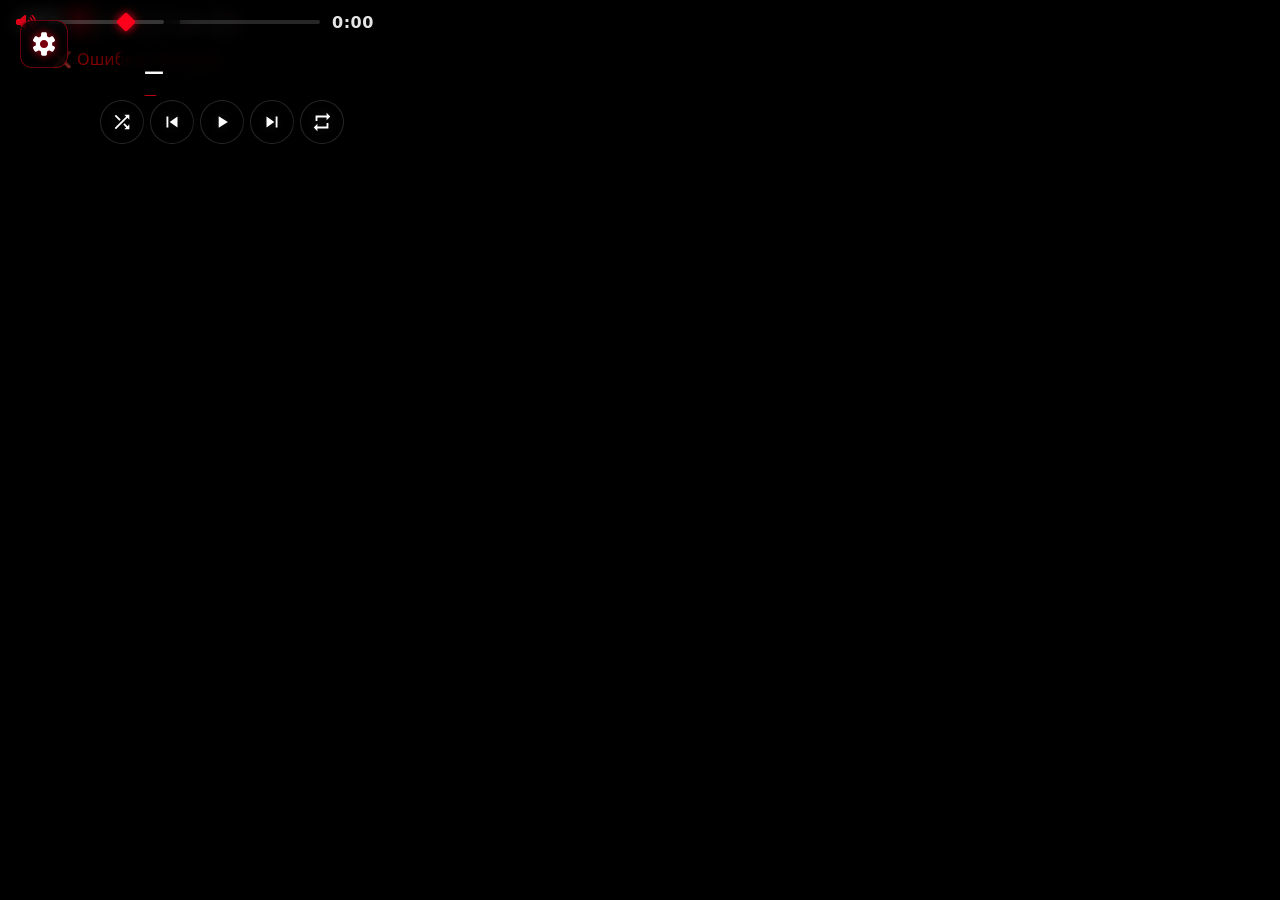
==== templates/index.html @ 13ed177b "two start commit" ====
<!doctype html>
<html lang="ru">
<head>
    <meta charset="UTF-8" />
    <meta name="viewport" content="width=device-width, initial-scale=1.0, user-scalable=no" />
    <title>None</title>
    <link rel="stylesheet" href="https://cdnjs.cloudflare.com/ajax/libs/font-awesome/6.4.0/css/all.min.css" />
    <style>
        * {
            margin: 0;
            padding: 0;
            box-sizing: border-box;
            user-select: none;
        }
        :root {
            --neon-red: #ff001c;
            --neon-glow: rgba(255, 0, 28, 0.8);
            --neon-dim: rgba(255, 0, 28, 0.2);
            --neon-border: rgba(255, 0, 28, 0.4);
            --neon-border-light: rgba(255, 0, 28, 0.3);
            --visualizer-opacity: 0.3;
            --text-main: #ffffff;
            --text-muted: #c0b0b5;
            --bg-dark: #0b0b0b;
        }
        body {
            background: #000000;
            min-height: 100vh;
            width: 100%;
            overflow: hidden;
            font-family: "Segoe UI", "Inter", system-ui, sans-serif;
        }
        .widget-wrapper {
            position: fixed;
            z-index: 9998;
            cursor: default;
            display: flex;
            align-items: center;
            justify-content: center;
            will-change: transform, left, top;
            transition: none;
        }
        .widget-wrapper .edit-frame {
            display: none;
            position: absolute;
            top: -10px;
            left: -10px;
            width: calc(100% + 20px);
            height: calc(100% + 20px);
            border: 2px solid rgba(255, 255, 255, 0.5);
            border-radius: 16px;
            pointer-events: none;
            z-index: 50;
        }
        .widget-wrapper .edit-frame .edit-controls {
            position: absolute;
            bottom: -22px;
            left: 50%;
            transform: translateX(-50%);
            display: flex;
            gap: 6px;
            background: rgba(0, 0, 0, 0.9);
            padding: 4px 8px;
            border-radius: 8px;
            border: 1px solid rgba(255, 255, 255, 0.2);
            pointer-events: all;
            white-space: nowrap;
            z-index: 100;
        }
        .widget-wrapper .edit-frame .edit-controls img {
            width: 16px;
            height: 16px;
            filter: brightness(0) invert(1) opacity(0.7);
            cursor: pointer;
            transition: 0.2s;
            display: block;
            pointer-events: all;
            flex-shrink: 0;
        }
        .widget-wrapper .edit-frame .edit-controls img:hover {
            filter: brightness(0) invert(1) opacity(1);
            transform: scale(1.1);
        }
        .widget-wrapper.edit-mode .edit-frame {
            display: block !important;
        }
        .widget-wrapper.edit-mode {
            pointer-events: all !important;
        }

        #settings-top-btn {
            top: 20px;
            right: 20px;
            width: 48px;
            height: 48px;
            z-index: 9999;
            background: rgba(0, 0, 0, 0.7);
            backdrop-filter: blur(8px);
            border: 1px solid var(--neon-border);
            border-radius: 12px;
            cursor: pointer;
            padding: 0;
            overflow: visible;
            display: flex;
            align-items: center;
            justify-content: center;
            box-shadow: 0 0 20px rgba(0, 0, 0, 0.6);
            transition: box-shadow 0.3s ease, border-color 0.3s ease, background 0.3s ease;
        }
        #settings-top-btn:hover {
            border-color: var(--neon-red);
            box-shadow: 0 0 20px var(--neon-glow);
            background: rgba(20, 0, 0, 0.8);
        }
        #settings-top-btn .btn-icon {
            width: 28px;
            height: 28px;
            filter: brightness(0) invert(1) drop-shadow(0 0 4px var(--neon-glow));
            transition: 0.3s;
            display: block;
            pointer-events: none;
            flex-shrink: 0;
        }
        #settings-top-btn:hover .btn-icon {
            filter: brightness(0) invert(1) drop-shadow(0 0 8px var(--neon-red));
        }

        #player-widget {
            top: 100px;
            left: 20px;
            width: auto;
            height: auto;
            padding: 0;
            gap: 6px;
            background: transparent;
            border: none;
            box-shadow: none;
            backdrop-filter: none;
            display: flex;
            align-items: center;
            justify-content: center;
            transition: none;
            flex-wrap: wrap;
            pointer-events: all;
        }
        #player-widget .player-btn {
            width: 44px;
            height: 44px;
            border-radius: 50%;
            border: 1px solid rgba(255, 255, 255, 0.15);
            background: rgba(0, 0, 0, 0.6);
            backdrop-filter: blur(8px);
            color: white;
            font-size: 18px;
            cursor: pointer;
            display: flex;
            align-items: center;
            justify-content: center;
            transition: 0.2s;
            flex-shrink: 0;
            box-shadow: 0 0 20px rgba(0, 0, 0, 0.8);
        }
        #player-widget .player-btn:hover {
            background: var(--neon-dim);
            border-color: var(--neon-red);
            box-shadow: 0 0 24px var(--neon-glow), 0 0 20px rgba(0, 0, 0, 0.8);
            transform: scale(1.08);
        }
        #player-widget .player-btn:active {
            transform: scale(0.92);
        }
        #player-widget .player-btn svg {
            width: 22px;
            height: 22px;
            fill: currentColor;
            filter: drop-shadow(0 0 4px rgba(255, 255, 255, 0.1));
        }
        #player-widget .player-btn.play-btn svg {
            width: 20px;
            height: 20px;
        }
        #info-widget {
            top: 40px;
            left: 100px;
            background: rgba(0, 0, 0, 0.65);
            backdrop-filter: blur(12px);
            border: none;
            border-radius: 16px;
            padding: 12px 24px;
            min-width: 180px;
            color: white;
            box-shadow: 0 0 30px rgba(0, 0, 0, 0.7);
            display: flex;
            flex-direction: column;
            align-items: flex-start;
            gap: 4px;
            z-index: 9997;
            pointer-events: none;
        }
        #info-widget .track-title {
            font-weight: 700;
            letter-spacing: 0.5px;
            text-shadow: 0 0 8px rgba(0, 0, 0, 0.8);
            white-space: nowrap;
            font-size: 20px;
        }
        #info-widget .artist-name {
            color: var(--neon-red);
            font-weight: 500;
            letter-spacing: 0.5px;
            text-transform: uppercase;
            opacity: 0.9;
            font-size: 13px;
        }
        #progress-widget {
            bottom: 60px;
            left: 50%;
            transform: translateX(-50%);
            background: rgba(0, 0, 0, 0.6);
            backdrop-filter: blur(10px);
            border: none;
            border-radius: 40px;
            padding: 8px 18px;
            display: flex;
            align-items: center;
            gap: 12px;
            z-index: 9997;
            min-width: 260px;
            box-shadow: 0 0 30px rgba(0, 0, 0, 0.7);
            pointer-events: all;
            height: 44px;
        }
        #progress-widget .time-label {
            color: rgba(255, 255, 255, 0.9);
            font-weight: 600;
            letter-spacing: 0.5px;
            min-width: 50px;
            font-variant-numeric: tabular-nums;
            font-size: 16px;
            flex-shrink: 0;
        }
        #progress-widget .progress-track {
            flex: 1;
            height: 4px;
            background: rgba(255, 255, 255, 0.15);
            border-radius: 4px;
            cursor: pointer;
            position: relative;
            min-width: 80px;
        }
        #progress-widget .progress-fill {
            height: 100%;
            background: var(--neon-red);
            box-shadow: 0 0 8px var(--neon-red);
            border-radius: 4px;
            width: 0%;
            position: relative;
        }
        #progress-widget .progress-pointer {
            position: absolute;
            right: -5px;
            top: -5px;
            width: 12px;
            height: 12px;
            background: var(--neon-red);
            transform: rotate(45deg);
            border-radius: 2px;
            box-shadow: 0 0 12px var(--neon-red);
        }
        #volume-widget {
            bottom: 60px;
            right: 30px;
            background: rgba(0, 0, 0, 0.6);
            backdrop-filter: blur(10px);
            border: none;
            border-radius: 40px;
            padding: 8px 16px;
            display: flex;
            align-items: center;
            gap: 12px;
            z-index: 9997;
            box-shadow: 0 0 30px rgba(0, 0, 0, 0.7);
            pointer-events: all;
            height: 44px;
        }
        #volume-widget .vol-icon {
            color: var(--neon-red);
            font-size: 16px;
            width: 20px;
            text-align: center;
            cursor: pointer;
            flex-shrink: 0;
        }
        #volume-widget .vol-slider {
            flex: 1;
            min-width: 60px;
            height: 4px;
            -webkit-appearance: none;
            appearance: none;
            background: rgba(255, 255, 255, 0.2);
            border-radius: 4px;
            cursor: pointer;
        }
        #volume-widget .vol-slider::-webkit-slider-thumb {
            -webkit-appearance: none;
            width: 14px;
            height: 14px;
            background: var(--neon-red);
            transform: rotate(45deg);
            border-radius: 2px;
            box-shadow: 0 0 10px var(--neon-red);
            cursor: pointer;
        }
        #volume-widget .vol-slider::-moz-range-thumb {
            width: 14px;
            height: 14px;
            background: var(--neon-red);
            transform: rotate(45deg);
            border-radius: 2px;
            box-shadow: 0 0 10px var(--neon-red);
            cursor: pointer;
            border: none;
        }
        #playlist-widget {
            top: 120px;
            right: 30px;
            background: rgba(0, 0, 0, 0.75);
            backdrop-filter: blur(16px);
            border: none;
            border-radius: 20px;
            padding: 14px 16px 16px 16px;
            z-index: 9995;
            box-shadow: 0 0 40px rgba(0, 0, 0, 0.8);
            pointer-events: all;
            display: flex;
            flex-direction: column;
            gap: 8px;
            overflow: hidden;
            transition: opacity 0.3s ease, transform 0.3s ease;
            width: 280px;
            height: 340px;
        }
        #playlist-widget.hidden {
            opacity: 0;
            transform: scale(0.95);
            pointer-events: none !important;
        }
        #playlist-widget.edit-mode {
            overflow: visible !important;
        }
        #playlist-widget .pl-header {
            display: flex;
            justify-content: space-between;
            align-items: center;
            color: rgba(255, 255, 255, 0.5);
            letter-spacing: 1.5px;
            font-weight: 600;
            text-transform: uppercase;
            flex-shrink: 0;
            font-size: 9px;
        }
        #playlist-widget .pl-search {
            background: rgba(255, 255, 255, 0.07);
            border: 1px solid var(--neon-border-light);
            border-radius: 30px;
            padding: 3px 10px;
            display: flex;
            align-items: center;
            gap: 6px;
        }
        #playlist-widget .pl-search input {
            background: transparent;
            border: none;
            color: white;
            outline: none;
            font-size: 11px;
            width: 80px;
        }
        #playlist-widget .pl-search input::placeholder {
            color: rgba(255, 255, 255, 0.3);
        }
        #playlist-widget .pl-search i {
            color: var(--neon-red);
            font-size: 11px;
        }
        #playlist-widget .pl-list {
            overflow-y: auto;
            flex: 1;
            display: flex;
            flex-direction: column;
            gap: 2px;
            padding-right: 4px;
        }
        #playlist-widget .pl-list::-webkit-scrollbar {
            width: 2px;
        }
        #playlist-widget .pl-list::-webkit-scrollbar-track {
            background: rgba(255, 255, 255, 0.05);
            border-radius: 4px;
        }
        #playlist-widget .pl-list::-webkit-scrollbar-thumb {
            background: var(--neon-red);
            border-radius: 4px;
            box-shadow: 0 0 6px var(--neon-glow);
        }
        #playlist-widget .pl-list {
            scrollbar-width: thin;
            scrollbar-color: var(--neon-red) rgba(255, 255, 255, 0.05);
        }
        .pl-item {
            display: grid;
            grid-template-columns: 24px 1fr 28px;
            align-items: center;
            padding: 4px 6px;
            border-radius: 6px;
            cursor: pointer;
            transition: 0.1s;
            background: rgba(0, 0, 0, 0.3);
            color: #ddd;
            font-size: 12px;
        }
        .pl-item:hover {
            background: var(--neon-dim);
        }
        .pl-item.active-song {
            background: rgba(0, 0, 0, 0.7);
            border: 1px solid var(--neon-red);
            box-shadow: 0 0 6px var(--neon-glow);
        }
        .pl-item .pl-num {
            color: rgba(255, 255, 255, 0.3);
            font-size: 10px;
        }
        .pl-item .pl-name {
            white-space: nowrap;
            overflow: hidden;
            text-overflow: ellipsis;
            font-weight: 400;
        }
        .pl-item .pl-dl {
            color: rgba(255, 255, 255, 0.3);
            cursor: pointer;
            transition: 0.2s;
            text-align: center;
            background: none;
            border: none;
            width: 24px;
            height: 24px;
            border-radius: 4px;
            display: flex;
            align-items: center;
            justify-content: center;
            font-size: 12px;
        }
        .pl-item .pl-dl:hover {
            color: var(--neon-red);
            background: var(--neon-dim);
            text-shadow: 0 0 6px var(--neon-glow);
        }
        #settings-panel {
            position: fixed;
            top: 20px;
            right: 20px;
            bottom: 20px;
            width: 400px;
            max-width: calc(100vw - 40px);
            background: rgba(0, 0, 0, 0.92);
            backdrop-filter: blur(20px);
            border: 1px solid var(--neon-border);
            border-radius: 24px;
            z-index: 10000;
            transform: scale(0.95) translateY(10px);
            opacity: 0;
            pointer-events: none;
            transition: all 0.35s cubic-bezier(0.22, 1, 0.36, 1);
            padding: 30px 24px;
            overflow-y: auto;
            box-shadow: 0 20px 60px rgba(0, 0, 0, 0.9);
            display: flex;
            flex-direction: column;
            gap: 20px;
        }
        #settings-panel.open {
            transform: scale(1) translateY(0);
            opacity: 1;
            pointer-events: all;
        }
        #settings-panel::-webkit-scrollbar {
            width: 4px;
        }
        #settings-panel::-webkit-scrollbar-track {
            background: transparent;
        }
        #settings-panel::-webkit-scrollbar-thumb {
            background: var(--neon-red);
            border-radius: 4px;
        }
        .settings-header {
            display: flex;
            align-items: center;
            justify-content: space-between;
            padding-bottom: 16px;
            border-bottom: 1px solid var(--neon-border-light);
            flex-shrink: 0;
        }
        .settings-header h2 {
            color: white;
            font-size: 20px;
            font-weight: 700;
            letter-spacing: 1px;
        }
        .settings-close-btn {
            width: 36px;
            height: 36px;
            background: var(--neon-dim);
            border: 1px solid var(--neon-border);
            border-radius: 50%;
            cursor: pointer;
            color: white;
            font-size: 18px;
            display: flex;
            align-items: center;
            justify-content: center;
            transition: 0.3s;
            flex-shrink: 0;
            font-family: Arial, sans-serif;
            font-weight: 300;
            line-height: 1;
        }
        .settings-close-btn:hover {
            background: var(--neon-red);
            transform: rotate(90deg);
        }
        .settings-content {
            flex: 1;
            display: flex;
            flex-direction: column;
            gap: 16px;
        }
        .settings-main {
            display: flex;
            flex-direction: column;
            gap: 8px;
        }
        .setting-item {
            display: flex;
            align-items: center;
            justify-content: space-between;
            padding: 12px 16px;
            background: rgba(255, 255, 255, 0.04);
            border-radius: 10px;
            border: 1px solid rgba(255, 255, 255, 0.06);
            transition: 0.3s;
        }
        .setting-item:hover {
            border-color: var(--neon-border-light);
            background: rgba(255, 255, 255, 0.06);
        }
        .setting-item .label {
            color: rgba(255, 255, 255, 0.7);
            font-size: 14px;
            font-weight: 500;
        }
        .setting-item .setting-input {
            background: rgba(255, 255, 255, 0.08);
            border: 1px solid var(--neon-border-light);
            border-radius: 8px;
            padding: 6px 12px;
            color: white;
            font-size: 14px;
            outline: none;
            width: 160px;
            transition: 0.3s;
        }
        .setting-item .setting-input:focus {
            border-color: var(--neon-red);
            box-shadow: 0 0 12px var(--neon-glow);
            background: rgba(255, 255, 255, 0.12);
        }
        .setting-item .setting-input::placeholder {
            color: rgba(255, 255, 255, 0.3);
        }
        .toggle-switch {
            position: relative;
            width: 44px;
            height: 24px;
            flex-shrink: 0;
            cursor: pointer;
        }
        .toggle-switch input {
            opacity: 0;
            width: 0;
            height: 0;
        }
        .toggle-slider {
            position: absolute;
            top: 0;
            left: 0;
            right: 0;
            bottom: 0;
            background: rgba(255, 255, 255, 0.2);
            border-radius: 24px;
            transition: 0.3s;
        }
        .toggle-slider::before {
            content: "";
            position: absolute;
            height: 18px;
            width: 18px;
            left: 3px;
            bottom: 3px;
            background: white;
            border-radius: 50%;
            transition: 0.3s;
        }
        .toggle-switch input:checked+.toggle-slider {
            background: var(--neon-red);
        }
        .toggle-switch input:checked+.toggle-slider::before {
            transform: translateX(20px);
        }
        .color-picker-wrapper {
            position: relative;
            width: 32px;
            height: 32px;
            flex-shrink: 0;
            cursor: pointer;
            border-radius: 6px;
            overflow: hidden;
            border: 2px solid rgba(255, 255, 255, 0.15);
            transition: border 0.2s;
            background: var(--neon-red);
            box-shadow: 0 0 12px rgba(0, 0, 0, 0.6);
        }
        .color-picker-wrapper:hover {
            border-color: rgba(255, 255, 255, 0.5);
        }
        .color-picker-wrapper input[type="color"] {
            position: absolute;
            top: -6px;
            left: -6px;
            width: calc(100% + 12px);
            height: calc(100% + 12px);
            padding: 0;
            border: none;
            outline: none;
            cursor: pointer;
            background: transparent;
            opacity: 0;
        }

        .opacity-slider-wrap {
            padding: 12px 16px;
            background: rgba(255, 255, 255, 0.04);
            border-radius: 10px;
            border: 1px solid rgba(255, 255, 255, 0.06);
            display: flex;
            align-items: center;
            gap: 16px;
            flex-wrap: wrap;
        }
        .opacity-slider-wrap .label {
            color: rgba(255, 255, 255, 0.7);
            font-size: 14px;
            font-weight: 500;
            flex-shrink: 0;
        }
        .opacity-slider-wrap input[type="range"] {
            flex: 1;
            min-width: 80px;
            height: 4px;
            -webkit-appearance: none;
            appearance: none;
            background: rgba(255, 255, 255, 0.2);
            border-radius: 4px;
            cursor: pointer;
        }
        .opacity-slider-wrap input[type="range"]::-webkit-slider-thumb {
            -webkit-appearance: none;
            width: 14px;
            height: 14px;
            background: var(--neon-red);
            transform: rotate(45deg);
            border-radius: 2px;
            box-shadow: 0 0 10px var(--neon-glow);
            cursor: pointer;
        }
        .opacity-slider-wrap input[type="range"]::-moz-range-thumb {
            width: 14px;
            height: 14px;
            background: var(--neon-red);
            transform: rotate(45deg);
            border-radius: 2px;
            box-shadow: 0 0 10px var(--neon-glow);
            cursor: pointer;
            border: none;
        }

        .settings-eq-modes {
            padding: 16px;
            background: rgba(255, 255, 255, 0.04);
            border-radius: 12px;
            border: 1px solid rgba(255, 255, 255, 0.06);
            display: flex;
            flex-direction: column;
            gap: 12px;
            flex-shrink: 0;
        }
        .settings-eq-modes .eq-modes-header {
            display: flex;
            justify-content: space-between;
            align-items: center;
            color: rgba(255, 255, 255, 0.6);
            letter-spacing: 1.5px;
            font-weight: 600;
            text-transform: uppercase;
            font-size: 11px;
        }
        .settings-eq-modes .eq-mode-buttons {
            display: flex;
            gap: 8px;
        }
        .settings-eq-modes .eq-mode-btn {
            background: rgba(255,255,255,0.08);
            border: 1px solid rgba(255,255,255,0.15);
            border-radius: 6px;
            padding: 6px 14px;
            color: rgba(255,255,255,0.7);
            cursor: pointer;
            font-size: 13px;
            font-weight: 500;
            transition: 0.2s;
            flex: 1;
            text-align: center;
        }
        .settings-eq-modes .eq-mode-btn:hover {
            background: var(--neon-dim);
            border-color: var(--neon-border);
        }
        .settings-eq-modes .eq-mode-btn.active {
            background: var(--neon-red);
            color: white;
            border-color: var(--neon-red);
            box-shadow: 0 0 16px var(--neon-glow);
        }
        .settings-eq {
            padding: 16px;
            background: rgba(255, 255, 255, 0.04);
            border-radius: 12px;
            border: 1px solid rgba(255, 255, 255, 0.06);
            display: flex;
            flex-direction: column;
            gap: 12px;
            flex-shrink: 0;
        }
        .settings-eq .eq-header {
            display: flex;
            justify-content: space-between;
            align-items: center;
            color: rgba(255, 255, 255, 0.6);
            letter-spacing: 1.5px;
            font-weight: 600;
            text-transform: uppercase;
            font-size: 11px;
        }
        .settings-eq .eq-header .eq-reset {
            background: none;
            border: none;
            color: var(--neon-red);
            cursor: pointer;
            transition: 0.2s;
            padding: 2px 6px;
            border-radius: 6px;
            font-size: 12px;
        }
        .settings-eq .eq-header .eq-reset:hover {
            background: var(--neon-dim);
            text-shadow: 0 0 8px var(--neon-glow);
        }
        .settings-eq .eq-sliders {
            display: flex;
            gap: 8px;
            justify-content: center;
            align-items: stretch;
            height: 160px;
        }
        .settings-eq .eq-band {
            display: flex;
            flex-direction: column;
            align-items: center;
            gap: 6px;
            flex: 1;
            min-width: 0;
        }
        .settings-eq .eq-band span {
            color: rgba(255, 255, 255, 0.5);
            letter-spacing: 0.5px;
            font-size: 9px;
            flex-shrink: 0;
        }
        .settings-eq .eq-band input {
            -webkit-appearance: slider-vertical;
            appearance: slider-vertical;
            writing-mode: bt-lr;
            background: rgba(255, 255, 255, 0.08);
            border-radius: 20px;
            cursor: pointer;
            outline: none;
            flex: 1;
            width: 100%;
        }
        .settings-eq .eq-band input::-webkit-slider-thumb {
            -webkit-appearance: none;
            background: var(--neon-red);
            transform: rotate(45deg);
            border-radius: 2px;
            box-shadow: 0 0 10px var(--neon-glow);
            cursor: pointer;
            border: none;
            width: 14px;
            height: 14px;
        }
        .settings-eq .eq-band input::-moz-range-thumb {
            background: var(--neon-red);
            transform: rotate(45deg);
            border-radius: 2px;
            box-shadow: 0 0 10px var(--neon-glow);
            cursor: pointer;
            border: none;
            width: 14px;
            height: 14px;
        }
        .about-section {
            margin-top: 0;
            padding: 16px 18px;
            background: rgba(255, 255, 255, 0.04);
            border-radius: 12px;
            border: 1px solid rgba(255, 255, 255, 0.06);
            transition: 0.3s;
        }
        .about-section:hover {
            border-color: var(--neon-border-light);
            background: rgba(255, 255, 255, 0.06);
        }
        .about-section .about-title {
            color: var(--neon-red);
            font-size: 11px;
            font-weight: 700;
            letter-spacing: 1.5px;
            text-transform: uppercase;
            margin-bottom: 8px;
        }
        .about-section .about-row {
            display: flex;
            align-items: center;
            justify-content: space-between;
            padding: 6px 0;
            border-bottom: 1px solid rgba(255, 255, 255, 0.05);
        }
        .about-section .about-row:last-child {
            border-bottom: none;
        }
        .about-section .about-label {
            color: rgba(255, 255, 255, 0.6);
            font-size: 13px;
        }
        .about-section .about-value {
            color: white;
            font-size: 13px;
            font-weight: 500;
        }
        #settings-overlay {
            position: fixed;
            top: 0;
            left: 0;
            width: 100%;
            height: 100%;
            background: rgba(0, 0, 0, 0.3);
            z-index: 9999;
            opacity: 0;
            pointer-events: none;
            transition: opacity 0.4s ease;
        }
        #settings-overlay.active {
            opacity: 1;
            pointer-events: all;
        }

        #visualizer-widget {
            position: fixed !important;
            top: 0 !important;
            left: 0 !important;
            width: 100vw !important;
            height: 100vh !important;
            z-index: 1 !important;
            background: transparent !important;
            backdrop-filter: none !important;
            border: none !important;
            border-radius: 0 !important;
            box-shadow: none !important;
            pointer-events: none !important;
            display: flex !important;
            overflow: hidden !important;
            opacity: var(--visualizer-opacity, 0.3);
        }
        #visualizer-widget canvas {
            display: block;
            width: 100% !important;
            height: 100% !important;
            background: transparent !important;
            transition: opacity 0.3s ease;
        }
        #visualizer-widget.mode-off canvas {
            opacity: 0;
        }

        @media (max-width: 700px) {
            #settings-top-btn {
                width: 40px;
                height: 40px;
                top: 12px;
                right: 12px;
            }
            #settings-panel {
                width: calc(100% - 40px);
                top: 20px;
                right: 20px;
                bottom: 20px;
                border-radius: 20px;
                padding: 20px 16px;
            }
            .setting-item .setting-input {
                width: 100px;
                font-size: 12px;
            }
            .opacity-slider-wrap {
                flex-wrap: wrap;
            }
            .opacity-slider-wrap input[type="range"] {
                min-width: 60px;
            }
            #playlist-widget {
                width: 200px !important;
                right: 10px !important;
                top: 100px !important;
            }
        }
    </style>
</head>
<body>
    <button id="settings-top-btn" title="Настройки" class="widget-wrapper">
        <img src="/media/icons/settings.svg" alt="settings" class="btn-icon" />
        <div class="edit-frame">
            <div class="edit-controls">
                <img src="/media/icons/move.svg" alt="move" class="move-btn" />
                <img src="/media/icons/rotate.svg" alt="rotate" class="rotate-btn" />
                <img src="/media/icons/resize.svg" alt="resize" class="resize-btn" />
            </div>
        </div>
    </button>

    <div id="player-widget" class="widget-wrapper">
        <div class="edit-frame">
            <div class="edit-controls">
                <img src="/media/icons/move.svg" alt="move" class="move-btn" />
                <img src="/media/icons/rotate.svg" alt="rotate" class="rotate-btn" />
                <img src="/media/icons/resize.svg" alt="resize" class="resize-btn" />
            </div>
        </div>
        <button class="player-btn" id="shuffleBtn" title="Рандом">
            <svg viewBox="0 0 24 24"><path d="M10.59 9.17L5.41 4 4 5.41l5.17 5.17 1.42-1.41zM14.5 4l2.04 2.04L4 18.59 5.41 20 17.96 7.46 20 9.5V4h-5.5zm0.33 9.41l-1.41 1.41 3.13 3.13L14.5 20H20v-5.5l-2.04 2.04-3.13-3.13z"/></svg>
        </button>
        <button class="player-btn" id="prevBtn" title="Назад">
            <svg viewBox="0 0 24 24"><path d="M6 6h2v12H6zm3.5 6l8.5 6V6z"/></svg>
        </button>
        <button class="player-btn play-btn" id="playBtn" title="Играть">
            <svg viewBox="0 0 24 24"><path d="M8 5v14l11-7z"/></svg>
        </button>
        <button class="player-btn" id="nextBtn" title="Далее">
            <svg viewBox="0 0 24 24"><path d="M6 18l8.5-6L6 6v12zM16 6v12h2V6h-2z"/></svg>
        </button>
        <button class="player-btn" id="repeatBtn" title="Повтор">
            <svg viewBox="0 0 24 24"><path d="M7 7h10v3l4-4-4-4v3H5v6h2V7zm10 10H7v-3l-4 4 4 4v-3h12v-6h-2v4z"/></svg>
        </button>
    </div>

    <div id="info-widget" class="widget-wrapper">
        <div class="edit-frame">
            <div class="edit-controls">
                <img src="/media/icons/move.svg" alt="move" class="move-btn" />
                <img src="/media/icons/rotate.svg" alt="rotate" class="rotate-btn" />
                <img src="/media/icons/resize.svg" alt="resize" class="resize-btn" />
            </div>
        </div>
        <div class="track-title" id="widget-track-title">—</div>
        <div class="artist-name" id="widget-artist-name">—</div>
    </div>

    <div id="progress-widget" class="widget-wrapper">
        <div class="edit-frame">
            <div class="edit-controls">
                <img src="/media/icons/move.svg" alt="move" class="move-btn" />
                <img src="/media/icons/rotate.svg" alt="rotate" class="rotate-btn" />
                <img src="/media/icons/resize.svg" alt="resize" class="resize-btn" />
            </div>
        </div>
        <span class="time-label" id="widget-current-time">0:00</span>
        <div class="progress-track" id="widget-progress-track">
            <div class="progress-fill" id="widget-progress-fill">
                <div class="progress-pointer"></div>
            </div>
        </div>
        <span class="time-label" id="widget-total-time">0:00</span>
    </div>

    <div id="volume-widget" class="widget-wrapper">
        <div class="edit-frame">
            <div class="edit-controls">
                <img src="/media/icons/move.svg" alt="move" class="move-btn" />
                <img src="/media/icons/rotate.svg" alt="rotate" class="rotate-btn" />
                <img src="/media/icons/resize.svg" alt="resize" class="resize-btn" />
            </div>
        </div>
        <i class="fa-solid fa-volume-high vol-icon" id="widget-vol-icon"></i>
        <input type="range" class="vol-slider" id="widget-vol-slider" min="0" max="100" value="70" step="0.5" />
    </div>

    <div id="playlist-widget" class="widget-wrapper">
        <div class="edit-frame">
            <div class="edit-controls">
                <img src="/media/icons/move.svg" alt="move" class="move-btn" />
                <img src="/media/icons/rotate.svg" alt="rotate" class="rotate-btn" />
                <img src="/media/icons/resize.svg" alt="resize" class="resize-btn" />
            </div>
        </div>
        <div class="pl-header">
            <span>📋 Плейлист</span>
            <div class="pl-search">
                <i class="fa-solid fa-search"></i>
                <input type="text" id="widget-search" placeholder="Поиск..." />
            </div>
        </div>
        <div class="pl-list" id="widget-pl-list"></div>
    </div>

    <div id="visualizer-widget" class="mode-off">
        <canvas id="visualizer-canvas"></canvas>
    </div>

    <div id="settings-overlay"></div>
    <div id="settings-panel">
        <div class="settings-header">
            <h2 id="settings-title">Настройки</h2>
            <button class="settings-close-btn" id="settings-close-btn">×</button>
        </div>
        <div class="settings-content">
            <div class="settings-main">
                <div class="setting-item">
                    <span class="label">Название сайта</span>
                    <input type="text" class="setting-input" id="siteTitleInput" placeholder="None" value="" />
                </div>
                <div class="setting-item">
                    <span class="label">Режим редактирования</span>
                    <label class="toggle-switch">
                        <input type="checkbox" id="editModeToggle" />
                        <span class="toggle-slider"></span>
                    </label>
                </div>
                <div class="setting-item">
                    <span class="label">Акцент</span>
                    <div class="color-picker-wrapper" id="colorPickerWrapper">
                        <input type="color" id="accentColorPicker" value="#ff001c" />
                    </div>
                </div>
            </div>

            <div class="opacity-slider-wrap">
                <span class="label">Прозрачность визуализатора</span>
                <input type="range" id="visualizerOpacity" min="0" max="100" value="30" />
            </div>

            <div class="setting-item">
                <span class="label">Плейлист</span>
                <label class="toggle-switch">
                    <input type="checkbox" id="playlistToggle" checked />
                    <span class="toggle-slider"></span>
                </label>
            </div>

            <div class="settings-eq-modes">
                <div class="eq-modes-header">
                    <span>Визуализатор</span>
                </div>
                <div class="eq-mode-buttons" id="eqModeButtons">
                    <button class="eq-mode-btn active" data-mode="0">Выкл</button>
                    <button class="eq-mode-btn" data-mode="1">1</button>
                    <button class="eq-mode-btn" data-mode="2">2</button>
                    <button class="eq-mode-btn" data-mode="3">3</button>
                </div>
            </div>

            <div class="settings-eq">
                <div class="eq-header">
                    <span>Эквалайзер</span>
                    <button class="eq-reset" id="widget-eq-reset">⟳ сброс</button>
                </div>
                <div class="eq-sliders" id="widget-eq-sliders"></div>
            </div>
            <div class="about-section">
                <div class="about-title">О плеере</div>
                <div class="about-row">
                    <span class="about-label">Версия</span>
                    <span class="about-value">2.0.7</span>
                </div>
                <div class="about-row">
                    <span class="about-label">Разработчик</span>
                    <span class="about-value">vad5m_dev</span>
                </div>
            </div>
        </div>
    </div>

    <audio id="audio-player" preload="metadata" style="display:none"></audio>

    <script>
        (function() {
            // Все настройки хранятся на сервере в config.json
            const CONFIG_API = '/api/config';

            const widgetIds = ['settings', 'player', 'info', 'progress', 'volume', 'playlist'];

            // Состояние виджетов
            let widgetState = {
                settings: { x: 20, y: 20, width: 48, height: 48, rotation: 0, scale: 1, fontScale: 1 },
                player: { x: 100, y: 100, width: 280, height: 70, rotation: 0, scale: 1, fontScale: 1 },
                info: { x: 120, y: 40, width: 220, height: 80, rotation: 0, scale: 1, fontScale: 1 },
                progress: { x: 0, y: 0, width: 400, height: 44, rotation: 0, scale: 1, fontScale: 1 },
                volume: { x: 0, y: 0, width: 180, height: 44, rotation: 0, scale: 1, fontScale: 1 },
                playlist: { x: 0, y: 0, width: 280, height: 340, rotation: 0, scale: 1, fontScale: 1 },
            };

            let configData = {
                accent_color: '#ff001c',
                edit_mode: false,
                site_title: '',
                visualizer_opacity: 30,
                playlist_visible: true,
                visualizer_mode: 0,
                eq_gains: [0, 0, 0, 0, 0, 0, 0],
                widgets: widgetState
            };

            let configLoaded = false;
            let saveTimeout = null;

            // DOM элементы
            const widgets = {};
            for (const id of widgetIds) {
                widgets[id] = document.getElementById(id + '-widget') || document.getElementById('settings-top-btn');
            }

            // Загрузка конфига с сервера
            async function loadConfigFromServer() {
                try {
                    const res = await fetch(CONFIG_API);
                    if (!res.ok) throw new Error('Network error');
                    const data = await res.json();
                    configData = data;
                    if (data.widgets) {
                        for (const id of widgetIds) {
                            if (data.widgets[id]) {
                                widgetState[id] = data.widgets[id];
                            }
                        }
                    }
                    configLoaded = true;
                    return true;
                } catch (e) {
                    console.warn('Failed to load config from server, using defaults');
                    return false;
                }
            }

            // Сохранение конфига на сервер
            async function saveConfigToServer() {
                if (!configLoaded) return;
                if (saveTimeout) {
                    clearTimeout(saveTimeout);
                    saveTimeout = null;
                }
                // Обновляем widgets в configData
                configData.widgets = {};
                for (const id of widgetIds) {
                    configData.widgets[id] = { ...widgetState[id] };
                }
                try {
                    const res = await fetch(CONFIG_API, {
                        method: 'POST',
                        headers: { 'Content-Type': 'application/json' },
                        body: JSON.stringify(configData)
                    });
                    if (!res.ok) throw new Error('Network error');
                } catch (e) {
                    console.warn('Failed to save config to server');
                }
            }

            function scheduleSave() {
                if (saveTimeout) clearTimeout(saveTimeout);
                saveTimeout = setTimeout(saveConfigToServer, 300);
            }

            function applyWidgetState(id) {
                const w = widgetState[id];
                const el = widgets[id];
                if (!el) return;
                el.style.left = w.x + 'px';
                el.style.top = w.y + 'px';
                el.style.right = 'auto';
                el.style.bottom = 'auto';
                el.style.transform = `rotate(${w.rotation}deg)`;

                if (id === 'settings') {
                    el.style.width = w.width + 'px';
                    el.style.height = w.height + 'px';
                    const icon = el.querySelector('.btn-icon');
                    if (icon) {
                        let size = Math.min(w.width, w.height) * 0.58;
                        size = Math.max(16, size);
                        icon.style.width = size + 'px';
                        icon.style.height = size + 'px';
                    }
                } else if (id === 'player') {
                    scalePlayer(el, w.scale || 1);
                } else if (id === 'info') {
                    el.style.width = w.width + 'px';
                    el.style.height = w.height + 'px';
                    applyInfoScale(el, w.fontScale || 1);
                } else if (id === 'progress') {
                    el.style.width = w.width + 'px';
                } else if (id === 'volume') {
                    el.style.width = w.width + 'px';
                } else if (id === 'playlist') {
                    el.style.width = w.width + 'px';
                    el.style.height = w.height + 'px';
                    applyPlaylistScale(el, w.fontScale || 1);
                }
            }

            function scalePlayer(el, scale) {
                const btns = el.querySelectorAll('.player-btn');
                const base = 44;
                btns.forEach(btn => {
                    const s = base * scale;
                    btn.style.width = s + 'px';
                    btn.style.height = s + 'px';
                    const svg = btn.querySelector('svg');
                    if (svg) {
                        const isPlay = btn.classList.contains('play-btn');
                        const bs = isPlay ? 20 : 22;
                        const ns = bs * scale;
                        svg.style.width = ns + 'px';
                        svg.style.height = ns + 'px';
                    }
                });
                el.style.gap = (6 * scale) + 'px';
            }

            function applyInfoScale(el, fontScale) {
                const title = el.querySelector('.track-title');
                const artist = el.querySelector('.artist-name');
                if (title) title.style.fontSize = (20 * fontScale) + 'px';
                if (artist) artist.style.fontSize = (13 * fontScale) + 'px';
                el.style.padding = (12 * fontScale) + 'px ' + (24 * fontScale) + 'px';
                el.style.gap = (4 * fontScale) + 'px';
                el.style.borderRadius = (16 * fontScale) + 'px';
            }

            function applyPlaylistScale(el, fontScale) {
                const header = el.querySelector('.pl-header');
                const searchDiv = el.querySelector('.pl-search');
                const searchInput = el.querySelector('.pl-search input');
                const searchIcon = el.querySelector('.pl-search i');
                const items = el.querySelectorAll('.pl-item');
                if (header) header.style.fontSize = (9 * fontScale) + 'px';
                if (searchDiv) {
                    searchDiv.style.padding = (3 * fontScale) + 'px ' + (10 * fontScale) + 'px';
                    searchDiv.style.gap = (6 * fontScale) + 'px';
                }
                if (searchInput) {
                    searchInput.style.fontSize = (11 * fontScale) + 'px';
                    searchInput.style.width = (80 * fontScale) + 'px';
                }
                if (searchIcon) searchIcon.style.fontSize = (11 * fontScale) + 'px';
                items.forEach(item => {
                    item.style.fontSize = (12 * fontScale) + 'px';
                    item.style.padding = (4 * fontScale) + 'px ' + (6 * fontScale) + 'px';
                    item.style.borderRadius = (6 * fontScale) + 'px';
                    item.style.gridTemplateColumns = (24 * fontScale) + 'px 1fr ' + (28 * fontScale) + 'px';
                    const num = item.querySelector('.pl-num');
                    const dl = item.querySelector('.pl-dl');
                    if (num) num.style.fontSize = (10 * fontScale) + 'px';
                    if (dl) {
                        dl.style.fontSize = (12 * fontScale) + 'px';
                        dl.style.width = (24 * fontScale) + 'px';
                        dl.style.height = (24 * fontScale) + 'px';
                    }
                });
                el.style.padding = (14 * fontScale) + 'px ' + (16 * fontScale) + 'px ' + (16 * fontScale) + 'px';
                el.style.gap = (8 * fontScale) + 'px';
                el.style.borderRadius = (20 * fontScale) + 'px';
            }

            function updateAllWidgets() {
                for (const id of widgetIds) {
                    applyWidgetState(id);
                }
            }

            // ------ Drag, Rotate, Resize ------
            function makeDraggable(widgetId, moveBtn) {
                let dragging = false, offX = 0, offY = 0;
                moveBtn.addEventListener('mousedown', function(e) {
                    e.stopPropagation();
                    e.preventDefault();
                    if (!document.getElementById('editModeToggle').checked) return;
                    const w = widgetState[widgetId];
                    const el = widgets[widgetId];
                    const rect = el.getBoundingClientRect();
                    offX = e.clientX - rect.left;
                    offY = e.clientY - rect.top;
                    dragging = true;
                    document.addEventListener('mousemove', onMove);
                    document.addEventListener('mouseup', onUp);
                });
                function onMove(e) {
                    if (!dragging) return;
                    const w = widgetState[widgetId];
                    const el = widgets[widgetId];
                    let nx = e.clientX - offX;
                    let ny = e.clientY - offY;
                    nx = Math.max(0, Math.min(nx, window.innerWidth - el.offsetWidth));
                    ny = Math.max(0, Math.min(ny, window.innerHeight - el.offsetHeight));
                    w.x = nx;
                    w.y = ny;
                    el.style.left = nx + 'px';
                    el.style.top = ny + 'px';
                }
                function onUp() {
                    if (dragging) { dragging = false; scheduleSave(); }
                    document.removeEventListener('mousemove', onMove);
                    document.removeEventListener('mouseup', onUp);
                }
            }

            function makeRotatable(widgetId, rotateBtn) {
                let rotating = false, startAngle = 0, startRotation = 0, total = 0, prev = 0;
                rotateBtn.addEventListener('mousedown', function(e) {
                    e.stopPropagation();
                    e.preventDefault();
                    if (!document.getElementById('editModeToggle').checked) return;
                    const w = widgetState[widgetId];
                    const el = widgets[widgetId];
                    const rect = el.getBoundingClientRect();
                    const cx = rect.left + rect.width / 2;
                    const cy = rect.top + rect.height / 2;
                    startAngle = Math.atan2(e.clientY - cy, e.clientX - cx);
                    startRotation = w.rotation;
                    total = 0;
                    prev = startAngle;
                    rotating = true;
                    document.addEventListener('mousemove', onRotate);
                    document.addEventListener('mouseup', onRotateUp);
                });
                function onRotate(e) {
                    if (!rotating) return;
                    const w = widgetState[widgetId];
                    const el = widgets[widgetId];
                    const rect = el.getBoundingClientRect();
                    const cx = rect.left + rect.width / 2;
                    const cy = rect.top + rect.height / 2;
                    const cur = Math.atan2(e.clientY - cy, e.clientX - cx);
                    let delta = cur - prev;
                    if (delta > Math.PI) delta -= 2 * Math.PI;
                    if (delta < -Math.PI) delta += 2 * Math.PI;
                    total += delta;
                    prev = cur;
                    w.rotation = startRotation + total * (180 / Math.PI);
                    el.style.transform = `rotate(${w.rotation}deg)`;
                }
                function onRotateUp() {
                    if (rotating) {
                        rotating = false;
                        const w = widgetState[widgetId];
                        let r = Math.round(w.rotation / 30) * 30;
                        r = ((r % 360) + 360) % 360;
                        w.rotation = r;
                        widgets[widgetId].style.transform = `rotate(${r}deg)`;
                        scheduleSave();
                    }
                    document.removeEventListener('mousemove', onRotate);
                    document.removeEventListener('mouseup', onRotateUp);
                }
            }

            function makeResizable(widgetId, resizeBtn) {
                let resizing = false, startX = 0, startY = 0, startW = 0, startH = 0, startScale = 1, startFontScale = 1;
                resizeBtn.addEventListener('mousedown', function(e) {
                    e.stopPropagation();
                    e.preventDefault();
                    if (!document.getElementById('editModeToggle').checked) return;
                    const w = widgetState[widgetId];
                    startX = e.clientX;
                    startY = e.clientY;
                    startW = w.width;
                    startH = w.height;
                    startScale = w.scale || 1;
                    startFontScale = w.fontScale || 1;
                    resizing = true;
                    document.addEventListener('mousemove', onResize);
                    document.addEventListener('mouseup', onResizeUp);
                });
                function onResize(e) {
                    if (!resizing) return;
                    const w = widgetState[widgetId];
                    const el = widgets[widgetId];
                    const dx = e.clientX - startX;
                    const dy = e.clientY - startY;

                    if (widgetId === 'settings') {
                        let nw = startW + dx;
                        let nh = startH + dy;
                        nw = Math.max(40, Math.min(nw, window.innerWidth - 20));
                        nh = Math.max(40, Math.min(nh, window.innerHeight - 20));
                        w.width = nw;
                        w.height = nh;
                        el.style.width = nw + 'px';
                        el.style.height = nh + 'px';
                        const icon = el.querySelector('.btn-icon');
                        if (icon) {
                            let s = Math.min(nw, nh) * 0.58;
                            s = Math.max(16, s);
                            icon.style.width = s + 'px';
                            icon.style.height = s + 'px';
                        }
                    } else if (widgetId === 'player') {
                        let ns = startScale + dx / 200;
                        ns = Math.max(0.3, Math.min(3, ns));
                        w.scale = ns;
                        scalePlayer(el, ns);
                        const rect = el.getBoundingClientRect();
                        w.width = rect.width;
                        w.height = rect.height;
                    } else if (widgetId === 'info') {
                        let nw = startW + dx;
                        let nh = startH + dy;
                        nw = Math.max(100, Math.min(nw, window.innerWidth - 20));
                        nh = Math.max(40, Math.min(nh, window.innerHeight - 20));
                        const scaleRatio = Math.min(nw / startW, nh / startH);
                        let nfs = startFontScale * scaleRatio;
                        nfs = Math.max(0.4, Math.min(2.5, nfs));
                        w.fontScale = nfs;
                        w.width = nw;
                        w.height = nh;
                        el.style.width = nw + 'px';
                        el.style.height = nh + 'px';
                        applyInfoScale(el, nfs);
                    } else if (widgetId === 'progress') {
                        let nw = startW + dx;
                        nw = Math.max(200, Math.min(nw, window.innerWidth - 20));
                        w.width = nw;
                        el.style.width = nw + 'px';
                    } else if (widgetId === 'volume') {
                        let nw = startW + dx;
                        nw = Math.max(120, Math.min(nw, window.innerWidth - 20));
                        w.width = nw;
                        el.style.width = nw + 'px';
                    } else if (widgetId === 'playlist') {
                        let nw = startW + dx;
                        let nh = startH + dy;
                        nw = Math.max(160, Math.min(nw, window.innerWidth - 20));
                        nh = Math.max(150, Math.min(nh, window.innerHeight - 20));
                        const scaleRatio = Math.min(nw / startW, nh / startH);
                        let nfs = startFontScale * scaleRatio;
                        nfs = Math.max(0.4, Math.min(2.5, nfs));
                        w.fontScale = nfs;
                        w.width = nw;
                        w.height = nh;
                        el.style.width = nw + 'px';
                        el.style.height = nh + 'px';
                        applyPlaylistScale(el, nfs);
                    }
                }
                function onResizeUp() {
                    if (resizing) { resizing = false; scheduleSave(); }
                    document.removeEventListener('mousemove', onResize);
                    document.removeEventListener('mouseup', onResizeUp);
                }
            }

            function initWidgetControls(widgetId) {
                const el = widgets[widgetId];
                if (!el) return;
                const move = el.querySelector('.move-btn');
                const rotate = el.querySelector('.rotate-btn');
                const resize = el.querySelector('.resize-btn');
                if (move) makeDraggable(widgetId, move);
                if (rotate) makeRotatable(widgetId, rotate);
                if (resize) makeResizable(widgetId, resize);
            }

            // ------ Настройки UI ------
            const settingsPanel = document.getElementById('settings-panel');
            const settingsOverlay = document.getElementById('settings-overlay');
            const settingsClose = document.getElementById('settings-close-btn');

            function openSettings() {
                settingsPanel.classList.add('open');
                settingsOverlay.classList.add('active');
                document.body.style.overflow = 'hidden';
            }
            function closeSettings() {
                settingsPanel.classList.remove('open');
                settingsOverlay.classList.remove('active');
                document.body.style.overflow = '';
            }
            document.getElementById('settings-top-btn').addEventListener('click', function(e) {
                if (e.target.closest('.edit-controls')) return;
                openSettings();
            });
            settingsClose.addEventListener('click', closeSettings);
            settingsOverlay.addEventListener('click', closeSettings);
            document.addEventListener('keydown', (e) => {
                if (e.key === 'Escape' && settingsPanel.classList.contains('open')) closeSettings();
            });

            // Edit Mode
            document.getElementById('editModeToggle').addEventListener('change', function(e) {
                configData.edit_mode = e.target.checked;
                document.querySelectorAll('.widget-wrapper').forEach(el => {
                    if (e.target.checked) {
                        el.classList.add('edit-mode');
                    } else {
                        el.classList.remove('edit-mode');
                    }
                });
                scheduleSave();
            });

            // Accent color
            const colorPicker = document.getElementById('accentColorPicker');
            const pickerWrapper = document.getElementById('colorPickerWrapper');
            function setAccentColor(hex) {
                document.documentElement.style.setProperty('--neon-red', hex);
                const r = parseInt(hex.slice(1,3),16), g = parseInt(hex.slice(3,5),16), b = parseInt(hex.slice(5,7),16);
                document.documentElement.style.setProperty('--neon-glow', `rgba(${r},${g},${b},0.8)`);
                document.documentElement.style.setProperty('--neon-dim', `rgba(${r},${g},${b},0.2)`);
                document.documentElement.style.setProperty('--neon-border', `rgba(${r},${g},${b},0.4)`);
                document.documentElement.style.setProperty('--neon-border-light', `rgba(${r},${g},${b},0.3)`);
                pickerWrapper.style.background = hex;
                configData.accent_color = hex;
                scheduleSave();
            }
            colorPicker.addEventListener('input', (e) => setAccentColor(e.target.value));
            pickerWrapper.addEventListener('click', (e) => { if (e.target !== colorPicker) colorPicker.click(); });

            // Site title
            document.getElementById('siteTitleInput').addEventListener('input', function(e) {
                const title = e.target.value.trim();
                if (title) {
                    document.title = title;
                } else {
                    document.title = 'None';
                }
                configData.site_title = title;
                scheduleSave();
            });

            // Visualizer opacity
            document.getElementById('visualizerOpacity').addEventListener('input', function(e) {
                const val = parseInt(e.target.value);
                configData.visualizer_opacity = val;
                document.documentElement.style.setProperty('--visualizer-opacity', val / 100);
                scheduleSave();
            });

            // Playlist toggle
            document.getElementById('playlistToggle').addEventListener('change', function(e) {
                configData.playlist_visible = e.target.checked;
                const widget = document.getElementById('playlist-widget');
                if (widget) {
                    if (!e.target.checked) widget.classList.add('hidden');
                    else widget.classList.remove('hidden');
                }
                scheduleSave();
            });

            // Visualizer mode buttons
            const modeButtons = document.querySelectorAll('.eq-mode-btn');
            modeButtons.forEach(btn => {
                btn.addEventListener('click', function() {
                    modeButtons.forEach(b => b.classList.remove('active'));
                    this.classList.add('active');
                    configData.visualizer_mode = parseInt(this.dataset.mode);
                    scheduleSave();
                    updateVisualizerVisibility();
                    if (configData.visualizer_mode !== 0 && webaudioReady && !animFrameId) {
                        animateVisualizer();
                    }
                });
            });

            // ------ Audio Player Logic ------
            let songs = [], filteredSongs = [], currentIndex = 0, isPlaying = false, isShuffle = false, isRepeat = false;
            let audioCtx = null, analyser = null, srcNode = null, dataArray = null, webaudioReady = false;
            let eqFilters = [];
            let eqBands = [
                { freq: 60, gain: 0 }, { freq: 150, gain: 0 }, { freq: 400, gain: 0 }, { freq: 1000, gain: 0 },
                { freq: 2400, gain: 0 }, { freq: 6000, gain: 0 }, { freq: 15000, gain: 0 },
            ];
            let searchQuery = '', isSeeking = false;

            let visualizerMode = 0;
            let animFrameId = null;
            const visualizerEl = document.getElementById('visualizer-widget');
            const visualizerCanvas = document.getElementById('visualizer-canvas');
            const ctx = visualizerCanvas.getContext('2d');

            const audio = document.getElementById('audio-player');
            const playBtn = document.getElementById('playBtn');
            const prevBtn = document.getElementById('prevBtn');
            const nextBtn = document.getElementById('nextBtn');
            const shuffleBtn = document.getElementById('shuffleBtn');
            const repeatBtn = document.getElementById('repeatBtn');
            const trackTitle = document.getElementById('widget-track-title');
            const artistName = document.getElementById('widget-artist-name');
            const currentTimeSpan = document.getElementById('widget-current-time');
            const totalTimeSpan = document.getElementById('widget-total-time');
            const progressFill = document.getElementById('widget-progress-fill');
            const progressTrack = document.getElementById('widget-progress-track');
            const volSlider = document.getElementById('widget-vol-slider');
            const volIcon = document.getElementById('widget-vol-icon');
            const plList = document.getElementById('widget-pl-list');
            const searchInput = document.getElementById('widget-search');

            function initCanvasSize() {
                visualizerCanvas.width = window.innerWidth;
                visualizerCanvas.height = window.innerHeight;
                visualizerCanvas.style.width = '100%';
                visualizerCanvas.style.height = '100%';
            }
            initCanvasSize();
            window.addEventListener('resize', initCanvasSize);

            function updateVisualizerVisibility() {
                visualizerMode = configData.visualizer_mode || 0;
                if (visualizerMode === 0) {
                    visualizerEl.classList.add('mode-off');
                    if (animFrameId) {
                        cancelAnimationFrame(animFrameId);
                        animFrameId = null;
                    }
                    ctx.clearRect(0, 0, visualizerCanvas.width, visualizerCanvas.height);
                } else {
                    visualizerEl.classList.remove('mode-off');
                    if (!animFrameId && webaudioReady) {
                        animateVisualizer();
                    }
                }
                // Update button states
                modeButtons.forEach(btn => {
                    btn.classList.toggle('active', parseInt(btn.dataset.mode) === visualizerMode);
                });
            }

            function renderEqSliders() {
                const container = document.getElementById('widget-eq-sliders');
                if (!container) return;
                container.innerHTML = '';
                const freqs = ['60Hz','150Hz','400Hz','1kHz','2.4kHz','6kHz','15kHz'];
                const gains = configData.eq_gains || [0,0,0,0,0,0,0];
                for (let i = 0; i < eqBands.length; i++) {
                    eqBands[i].gain = gains[i] || 0;
                    const div = document.createElement('div');
                    div.className = 'eq-band';
                    const label = document.createElement('span');
                    label.textContent = freqs[i];
                    const input = document.createElement('input');
                    input.type = 'range';
                    input.id = `eq-slider-${i}`;
                    input.min = '-12';
                    input.max = '12';
                    input.value = eqBands[i].gain || 0;
                    input.step = '0.5';
                    input.setAttribute('orient', 'vertical');
                    input.addEventListener('input', (e) => {
                        const val = parseFloat(e.target.value);
                        eqBands[i].gain = val;
                        configData.eq_gains[i] = val;
                        if (webaudioReady && eqFilters[i]) eqFilters[i].gain.value = val;
                        scheduleSave();
                    });
                    div.appendChild(label);
                    div.appendChild(input);
                    container.appendChild(div);
                }
            }

            function initEqualizer() {
                if (!audioCtx || !srcNode) return;
                if (eqFilters.length) {
                    eqFilters.forEach(f => f.disconnect());
                    srcNode.disconnect();
                    srcNode.connect(analyser);
                    analyser.connect(audioCtx.destination);
                    eqFilters = [];
                }
                let prevNode = srcNode;
                const gains = configData.eq_gains || [0,0,0,0,0,0,0];
                for (let i = 0; i < eqBands.length; i++) {
                    const filter = audioCtx.createBiquadFilter();
                    filter.type = 'peaking';
                    filter.frequency.value = eqBands[i].freq;
                    filter.Q.value = 1.5;
                    filter.gain.value = gains[i] || 0;
                    eqFilters.push(filter);
                    prevNode.connect(filter);
                    prevNode = filter;
                }
                prevNode.connect(analyser);
                analyser.connect(audioCtx.destination);
            }

            function resetEqualizer() {
                for (let i = 0; i < eqBands.length; i++) {
                    eqBands[i].gain = 0;
                    configData.eq_gains[i] = 0;
                    if (webaudioReady && eqFilters[i]) eqFilters[i].gain.value = 0;
                    const slider = document.getElementById(`eq-slider-${i}`);
                    if (slider) slider.value = '0';
                }
                scheduleSave();
            }
            document.getElementById('widget-eq-reset').addEventListener('click', resetEqualizer);

            function initWebAudio() {
                if (webaudioReady || !audio.src) return false;
                try {
                    const AC = window.AudioContext || window.webkitAudioContext;
                    audioCtx = new AC();
                    analyser = audioCtx.createAnalyser();
                    analyser.fftSize = 512;
                    dataArray = new Uint8Array(analyser.frequencyBinCount);
                    srcNode = audioCtx.createMediaElementSource(audio);
                    initEqualizer();
                    webaudioReady = true;
                    if (configData.visualizer_mode !== 0) {
                        updateVisualizerVisibility();
                    }
                    return true;
                } catch (e) { return false; }
            }

            function formatTime(sec) {
                if (isNaN(sec) || sec === Infinity) return '0:00';
                const m = Math.floor(sec / 60), s = Math.floor(sec % 60);
                return `${m}:${s.toString().padStart(2,'0')}`;
            }

            function updateTrackDisplay() {
                if (!songs.length || !songs[currentIndex]) { trackTitle.textContent = '—'; artistName.textContent = '—'; return; }
                const song = songs[currentIndex];
                const raw = song.name || song.file.replace(/\.[^/.]+$/, '');
                let artist = 'Unknown Artist', title = raw;
                if (raw.includes(' - ')) {
                    const parts = raw.split(' - ');
                    if (parts.length >= 2) { artist = parts[0].trim(); title = parts.slice(1).join(' - ').trim(); }
                }
                trackTitle.textContent = title || '—';
                artistName.textContent = artist;
            }

            function loadSong(index) {
                if (!songs.length) return;
                if (index < 0) index = songs.length - 1;
                if (index >= songs.length) index = 0;
                currentIndex = index;
                audio.src = `/music/${songs[currentIndex].file}`;
                updateTrackDisplay();
                renderPlaylist();
                progressFill.style.width = '0%';
                currentTimeSpan.textContent = '0:00';
                totalTimeSpan.textContent = audio.duration ? formatTime(audio.duration) : '0:00';

                setTimeout(() => {
                    const activeItem = plList.querySelector('.pl-item.active-song');
                    if (activeItem) {
                        activeItem.scrollIntoView({ block: 'nearest', behavior: 'smooth' });
                    }
                }, 100);
            }

            function togglePlay() {
                if (!songs.length) return;
                if (isPlaying) {
                    audio.pause();
                    isPlaying = false;
                    playBtn.querySelector('svg').innerHTML = '<path d="M8 5v14l11-7z"/>';
                } else {
                    if (!webaudioReady && audio.src) initWebAudio();
                    audio.play().catch(e => {});
                    isPlaying = true;
                    playBtn.querySelector('svg').innerHTML = '<path d="M6 19h4V5H6v14zm8-14v14h4V5h-4z"/>';
                }
            }

            function nextTrack() {
                if (!songs.length) return;
                if (isShuffle && songs.length > 1) {
                    let ni; do { ni = Math.floor(Math.random() * songs.length); } while (ni === currentIndex);
                    loadSong(ni);
                } else loadSong(currentIndex + 1);
                if (!isPlaying) togglePlay(); else audio.play().catch(e => {});
            }

            function prevTrack() {
                if (!songs.length) return;
                if (audio.currentTime > 3) { audio.currentTime = 0; updateProgress(); }
                else {
                    if (isShuffle && songs.length > 1) {
                        let ni; do { ni = Math.floor(Math.random() * songs.length); } while (ni === currentIndex);
                        loadSong(ni);
                    } else loadSong(currentIndex - 1);
                    if (!isPlaying) togglePlay(); else audio.play().catch(e => {});
                }
            }

            function toggleShuffle() {
                isShuffle = !isShuffle;
                shuffleBtn.style.color = isShuffle ? 'var(--neon-red)' : 'rgba(255,255,255,0.6)';
            }

            function toggleRepeat() {
                isRepeat = !isRepeat;
                repeatBtn.style.color = isRepeat ? 'var(--neon-red)' : 'rgba(255,255,255,0.6)';
            }

            function updateProgress() {
                if (!isSeeking && audio.duration && !isNaN(audio.duration)) {
                    progressFill.style.width = (audio.currentTime / audio.duration * 100) + '%';
                    currentTimeSpan.textContent = formatTime(audio.currentTime);
                    totalTimeSpan.textContent = formatTime(audio.duration);
                }
            }

            function seek(e) {
                if (!audio.duration) return;
                const rect = progressTrack.getBoundingClientRect();
                let pct = Math.min(1, Math.max(0, (e.clientX - rect.left) / rect.width));
                isSeeking = true;
                audio.currentTime = pct * audio.duration;
                progressFill.style.width = (pct * 100) + '%';
                setTimeout(() => { isSeeking = false; }, 100);
            }

            function setVolume(val) {
                const percent = parseFloat(val) / 100;
                audio.volume = Math.min(1, Math.max(0, Math.pow(percent, 1.8)));
                if (audio.volume === 0) volIcon.className = 'fa-solid fa-volume-off vol-icon';
                else if (audio.volume < 0.1) volIcon.className = 'fa-solid fa-volume-low vol-icon';
                else volIcon.className = 'fa-solid fa-volume-high vol-icon';
            }

            function toggleMute() {
                if (audio.volume > 0) {
                    audio.dataset.prevVol = audio.volume;
                    audio.volume = 0; volSlider.value = 0; setVolume(0);
                } else {
                    let prev = parseFloat(audio.dataset.prevVol) || 0.7;
                    audio.volume = prev;
                    volSlider.value = Math.min(100, Math.max(0, Math.round(Math.pow(prev, 1/1.8) * 100)));
                    setVolume(volSlider.value);
                }
            }

            function renderPlaylist() {
                const display = filteredSongs.length ? filteredSongs : songs;
                if (!display.length) {
                    plList.innerHTML = '<div style="padding:8px;color:rgba(255,255,255,0.4);text-align:center;">Нет треков</div>';
                    return;
                }
                plList.innerHTML = display.map((s, i) => {
                    const raw = s.name || s.file.replace(/\.[^/.]+$/, '');
                    const origIdx = songs.findIndex(o => o.file === s.file);
                    return `<div class="pl-item" data-index="${origIdx}">
                        <span class="pl-num">${(i+1).toString().padStart(2,'0')}</span>
                        <span class="pl-name">${raw}</span>
                        <button class="pl-dl" data-file="${s.file}" data-name="${raw}"><i class="fa-solid fa-download"></i></button>
                    </div>`;
                }).join('');
                document.querySelectorAll('.pl-item').forEach(el => {
                    const idx = parseInt(el.dataset.index);
                    el.addEventListener('click', (e) => {
                        if (e.target.closest('.pl-dl')) return;
                        loadSong(idx);
                        if (!isPlaying) togglePlay(); else audio.play().catch(e => {});
                    });
                    if (idx === currentIndex) el.classList.add('active-song');
                });
                document.querySelectorAll('.pl-dl').forEach(btn => {
                    btn.addEventListener('click', (e) => {
                        e.stopPropagation();
                        const a = document.createElement('a');
                        a.href = `/music/${btn.dataset.file}`;
                        a.download = btn.dataset.name || btn.dataset.file;
                        document.body.appendChild(a); a.click(); document.body.removeChild(a);
                    });
                });
                const fs = widgetState.playlist.fontScale || 1;
                applyPlaylistScale(plList.parentElement, fs);
            }

            function filterSongs() {
                const q = searchQuery.trim().toLowerCase();
                filteredSongs = q ? songs.filter(s => (s.name || s.file.replace(/\.[^/.]+$/, '')).toLowerCase().includes(q)) : [...songs];
                renderPlaylist();
            }

            async function fetchSongs() {
                try {
                    const res = await fetch('/api/music-list');
                    if (!res.ok) throw new Error();
                    songs = (await res.json()) || [];
                    filteredSongs = [...songs];
                    if (songs.length) loadSong(0);
                    renderPlaylist();
                    renderEqSliders();
                } catch (err) {
                    plList.innerHTML = '<div style="padding:8px;color:rgba(255,0,0,0.6);">❌ Ошибка загрузки</div>';
                    renderEqSliders();
                }
            }

            function drawVisualizer() {
                if (!webaudioReady || !analyser || configData.visualizer_mode === 0) {
                    ctx.clearRect(0, 0, visualizerCanvas.width, visualizerCanvas.height);
                    return;
                }
                analyser.getByteFrequencyData(dataArray);
                const w = visualizerCanvas.width;
                const h = visualizerCanvas.height;
                ctx.clearRect(0, 0, w, h);

                const step = 4;
                const count = Math.floor(dataArray.length / step);
                const barWidth = (w / count) * 0.9;
                const half = h / 2;
                const color = getComputedStyle(document.documentElement).getPropertyValue('--neon-red').trim() || '#ff001c';

                const mode = configData.visualizer_mode || 0;
                if (mode === 1) {
                    for (let i = 0; i < count; i++) {
                        const val = dataArray[i * step] / 255;
                        const barHeight = val * half;
                        const x = i * (barWidth + 1);
                        ctx.fillStyle = color;
                        ctx.fillRect(x, half - barHeight, barWidth, barHeight);
                        ctx.fillRect(x, half, barWidth, barHeight);
                    }
                } else if (mode === 2) {
                    for (let i = 0; i < count; i++) {
                        const val = dataArray[i * step] / 255;
                        const barHeight = val * h;
                        const x = i * (barWidth + 1);
                        ctx.fillStyle = color;
                        ctx.fillRect(x, h - barHeight, barWidth, barHeight);
                    }
                } else if (mode === 3) {
                    const cx = w / 2;
                    const cy = h / 2;
                    const radius = Math.min(w, h) * 0.35;
                    const angleStep = (Math.PI * 2) / count;
                    ctx.beginPath();
                    for (let i = 0; i < count; i++) {
                        const val = dataArray[i * step] / 255;
                        const r = radius + val * radius * 0.6;
                        const angle = i * angleStep;
                        const x = cx + Math.cos(angle) * r;
                        const y = cy + Math.sin(angle) * r;
                        if (i === 0) ctx.moveTo(x, y);
                        else ctx.lineTo(x, y);
                    }
                    ctx.closePath();
                    ctx.strokeStyle = color;
                    ctx.lineWidth = 2;
                    ctx.shadowColor = color;
                    ctx.shadowBlur = 10;
                    ctx.stroke();
                    ctx.shadowBlur = 0;
                }
            }

            function animateVisualizer() {
                drawVisualizer();
                animFrameId = requestAnimationFrame(animateVisualizer);
            }

            function ensureVisualizer() {
                if (webaudioReady && configData.visualizer_mode !== 0) {
                    if (animFrameId) cancelAnimationFrame(animFrameId);
                    animateVisualizer();
                }
            }

            // ------ Event Listeners ------
            playBtn.addEventListener('click', togglePlay);
            prevBtn.addEventListener('click', prevTrack);
            nextBtn.addEventListener('click', nextTrack);
            shuffleBtn.addEventListener('click', toggleShuffle);
            repeatBtn.addEventListener('click', toggleRepeat);
            progressTrack.addEventListener('click', seek);
            volSlider.addEventListener('input', (e) => setVolume(e.target.value));
            volIcon.addEventListener('click', toggleMute);
            searchInput.addEventListener('input', (e) => { searchQuery = e.target.value; filterSongs(); });
            audio.addEventListener('timeupdate', updateProgress);
            audio.addEventListener('ended', () => { if (isRepeat) { audio.currentTime = 0; audio.play().catch(e => {}); } else nextTrack(); });
            audio.addEventListener('loadedmetadata', () => { totalTimeSpan.textContent = formatTime(audio.duration); });
            document.body.addEventListener('click', () => {
                if (!webaudioReady && audio.src) {
                    const ok = initWebAudio();
                    if (ok) ensureVisualizer();
                }
            }, { once: true });

            // ------ Инициализация ------
            async function init() {
                await loadConfigFromServer();

                // Apply config
                setAccentColor(configData.accent_color || '#ff001c');

                if (configData.site_title) {
                    document.title = configData.site_title;
                    document.getElementById('siteTitleInput').value = configData.site_title;
                }

                // Edit mode
                const editMode = configData.edit_mode || false;
                document.getElementById('editModeToggle').checked = editMode;
                document.querySelectorAll('.widget-wrapper').forEach(el => {
                    if (editMode) el.classList.add('edit-mode');
                    else el.classList.remove('edit-mode');
                });

                // Opacity
                const opacity = configData.visualizer_opacity || 30;
                document.getElementById('visualizerOpacity').value = opacity;
                document.documentElement.style.setProperty('--visualizer-opacity', opacity / 100);

                // Playlist visibility
                const plVisible = configData.playlist_visible !== false;
                document.getElementById('playlistToggle').checked = plVisible;
                const plWidget = document.getElementById('playlist-widget');
                if (plWidget) {
                    if (!plVisible) plWidget.classList.add('hidden');
                    else plWidget.classList.remove('hidden');
                }

                // Visualizer mode
                visualizerMode = configData.visualizer_mode || 0;
                updateVisualizerVisibility();

                // EQ gains
                if (configData.eq_gains) {
                    for (let i = 0; i < Math.min(configData.eq_gains.length, eqBands.length); i++) {
                        eqBands[i].gain = configData.eq_gains[i] || 0;
                    }
                }

                // Apply widget states
                if (configData.widgets) {
                    for (const id of widgetIds) {
                        if (configData.widgets[id]) {
                            widgetState[id] = configData.widgets[id];
                        }
                    }
                }
                updateAllWidgets();

                // Init widget controls
                for (const id of widgetIds) {
                    initWidgetControls(id);
                }

                // Fetch songs and render
                fetchSongs();
                renderEqSliders();

                // Set volume
                setVolume(volSlider.value);

                // Visualizer
                setTimeout(() => {
                    if (webaudioReady && configData.visualizer_mode !== 0) {
                        ensureVisualizer();
                    }
                }, 1000);

            }

            // Переопределяем scheduleSave для работы с сервером
            const originalScheduleSave = scheduleSave;
            scheduleSave = function() {
                if (saveTimeout) clearTimeout(saveTimeout);
                saveTimeout = setTimeout(saveConfigToServer, 300);
            };

            init();
        })();
    </script>
</body>
</html>
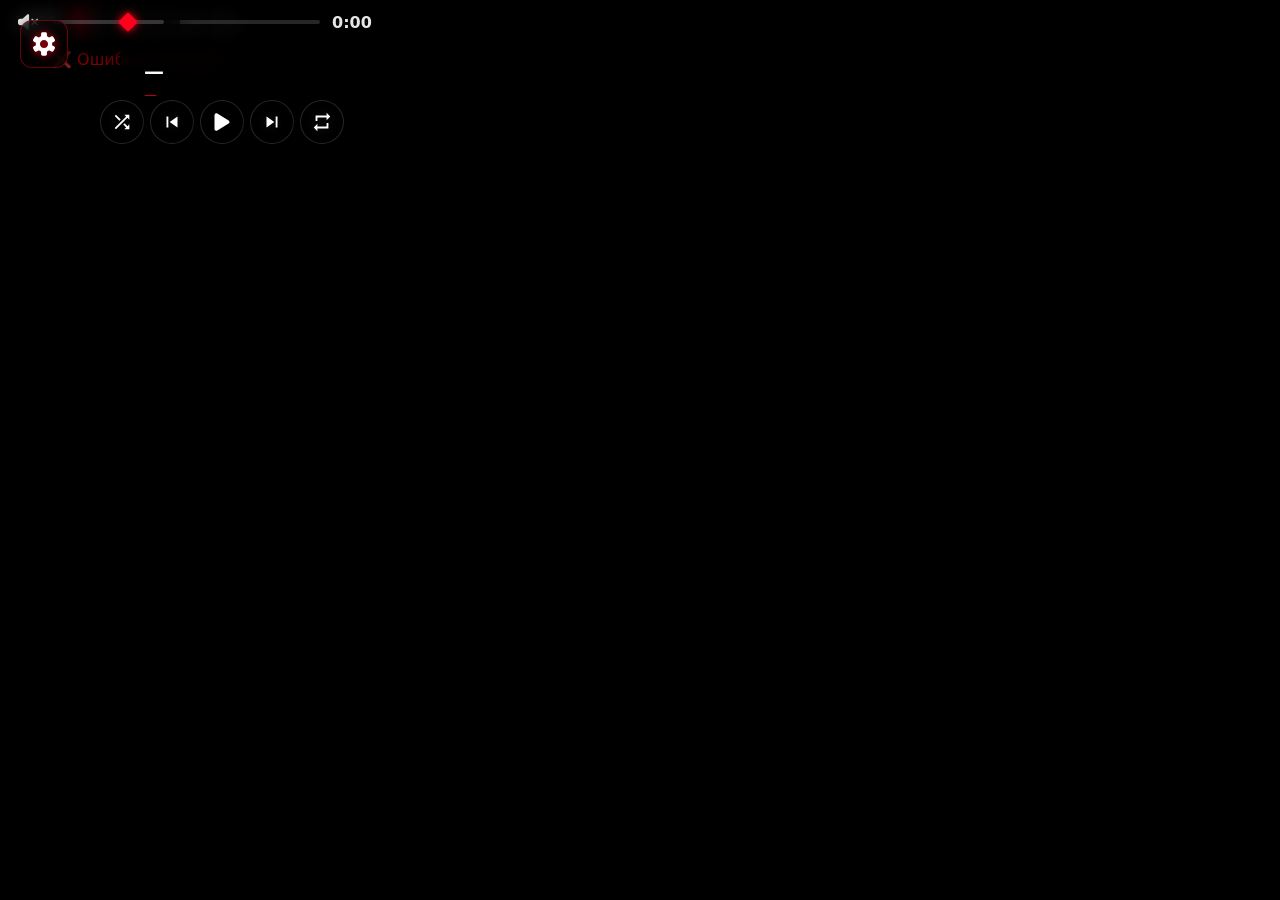
==== commit 3730fdd2: "add effects" ====
--- a/templates/index.html
+++ b/templates/index.html
@@ -6,12 +6,7 @@
     <title>None</title>
     <link rel="stylesheet" href="https://cdnjs.cloudflare.com/ajax/libs/font-awesome/6.4.0/css/all.min.css" />
     <style>
-        * {
-            margin: 0;
-            padding: 0;
-            box-sizing: border-box;
-            user-select: none;
-        }
+        * { margin: 0; padding: 0; box-sizing: border-box; user-select: none; }
         :root {
             --neon-red: #ff001c;
             --neon-glow: rgba(255, 0, 28, 0.8);
@@ -19,6 +14,8 @@
             --neon-border: rgba(255, 0, 28, 0.4);
             --neon-border-light: rgba(255, 0, 28, 0.3);
             --visualizer-opacity: 0.3;
+            --effects-opacity: 0.5;
+            --effects-color: #ff001c;
             --text-main: #ffffff;
             --text-muted: #c0b0b5;
             --bg-dark: #0b0b0b;
@@ -47,7 +44,7 @@
             left: -10px;
             width: calc(100% + 20px);
             height: calc(100% + 20px);
-            border: 2px solid rgba(255, 255, 255, 0.5);
+            border: 2px solid rgba(255,255,255,0.5);
             border-radius: 16px;
             pointer-events: none;
             z-index: 50;
@@ -59,10 +56,10 @@
             transform: translateX(-50%);
             display: flex;
             gap: 6px;
-            background: rgba(0, 0, 0, 0.9);
+            background: rgba(0,0,0,0.9);
             padding: 4px 8px;
             border-radius: 8px;
-            border: 1px solid rgba(255, 255, 255, 0.2);
+            border: 1px solid rgba(255,255,255,0.2);
             pointer-events: all;
             white-space: nowrap;
             z-index: 100;
@@ -81,12 +78,8 @@
             filter: brightness(0) invert(1) opacity(1);
             transform: scale(1.1);
         }
-        .widget-wrapper.edit-mode .edit-frame {
-            display: block !important;
-        }
-        .widget-wrapper.edit-mode {
-            pointer-events: all !important;
-        }
+        .widget-wrapper.edit-mode .edit-frame { display: block !important; }
+        .widget-wrapper.edit-mode { pointer-events: all !important; }
 
         #settings-top-btn {
             top: 20px;
@@ -94,7 +87,7 @@
             width: 48px;
             height: 48px;
             z-index: 9999;
-            background: rgba(0, 0, 0, 0.7);
+            background: rgba(0,0,0,0.7);
             backdrop-filter: blur(8px);
             border: 1px solid var(--neon-border);
             border-radius: 12px;
@@ -104,13 +97,13 @@
             display: flex;
             align-items: center;
             justify-content: center;
-            box-shadow: 0 0 20px rgba(0, 0, 0, 0.6);
-            transition: box-shadow 0.3s ease, border-color 0.3s ease, background 0.3s ease;
+            box-shadow: 0 0 20px rgba(0,0,0,0.6);
+            transition: box-shadow 0.3s, border-color 0.3s, background 0.3s;
         }
         #settings-top-btn:hover {
             border-color: var(--neon-red);
             box-shadow: 0 0 20px var(--neon-glow);
-            background: rgba(20, 0, 0, 0.8);
+            background: rgba(20,0,0,0.8);
         }
         #settings-top-btn .btn-icon {
             width: 28px;
@@ -139,7 +132,6 @@
             display: flex;
             align-items: center;
             justify-content: center;
-            transition: none;
             flex-wrap: wrap;
             pointer-events: all;
         }
@@ -147,8 +139,8 @@
             width: 44px;
             height: 44px;
             border-radius: 50%;
-            border: 1px solid rgba(255, 255, 255, 0.15);
-            background: rgba(0, 0, 0, 0.6);
+            border: 1px solid rgba(255,255,255,0.15);
+            background: rgba(0,0,0,0.6);
             backdrop-filter: blur(8px);
             color: white;
             font-size: 18px;
@@ -158,38 +150,112 @@
             justify-content: center;
             transition: 0.2s;
             flex-shrink: 0;
-            box-shadow: 0 0 20px rgba(0, 0, 0, 0.8);
+            box-shadow: 0 0 20px rgba(0,0,0,0.8);
         }
         #player-widget .player-btn:hover {
             background: var(--neon-dim);
             border-color: var(--neon-red);
-            box-shadow: 0 0 24px var(--neon-glow), 0 0 20px rgba(0, 0, 0, 0.8);
+            box-shadow: 0 0 24px var(--neon-glow), 0 0 20px rgba(0,0,0,0.8);
             transform: scale(1.08);
         }
-        #player-widget .player-btn:active {
-            transform: scale(0.92);
-        }
+        #player-widget .player-btn:active { transform: scale(0.92); }
         #player-widget .player-btn svg {
             width: 22px;
             height: 22px;
             fill: currentColor;
-            filter: drop-shadow(0 0 4px rgba(255, 255, 255, 0.1));
-        }
-        #player-widget .player-btn.play-btn svg {
+            filter: drop-shadow(0 0 4px rgba(255,255,255,0.1));
+        }
+
+        .custom-play-container {
+            --color: #ffffff;
+            --size: 44px;
+            display: flex;
+            justify-content: center;
+            align-items: center;
+            position: relative;
+            cursor: pointer;
+            font-size: var(--size);
+            user-select: none;
+            fill: var(--color);
+            width: var(--size);
+            height: var(--size);
+            border-radius: 50%;
+            border: 1px solid rgba(255,255,255,0.15);
+            background: rgba(0,0,0,0.6);
+            backdrop-filter: blur(8px);
+            box-shadow: 0 0 20px rgba(0,0,0,0.8);
+            transition: 0.2s;
+            flex-shrink: 0;
+        }
+        .custom-play-container:hover {
+            background: var(--neon-dim);
+            border-color: var(--neon-red);
+            box-shadow: 0 0 24px var(--neon-glow), 0 0 20px rgba(0,0,0,0.8);
+            transform: scale(1.08);
+        }
+        .custom-play-container:active { transform: scale(0.92); }
+        .custom-play-container .play {
+            position: absolute;
+            animation: keyframes-fill .5s;
             width: 20px;
             height: 20px;
         }
+        .custom-play-container .pause {
+            position: absolute;
+            display: none;
+            animation: keyframes-fill .5s;
+            width: 20px;
+            height: 20px;
+        }
+        .custom-play-container.playing .play { display: none; }
+        .custom-play-container.playing .pause { display: block; }
+        @keyframes keyframes-fill {
+            0% { transform: rotate(-180deg) scale(0); opacity: 0; }
+            50% { transform: rotate(-10deg) scale(1.2); }
+        }
+
+        .custom-vol-container {
+            --color: #ffffff;
+            --size: 24px;
+            display: flex;
+            justify-content: center;
+            align-items: center;
+            position: relative;
+            cursor: pointer;
+            font-size: var(--size);
+            user-select: none;
+            fill: var(--color);
+            width: var(--size);
+            height: var(--size);
+            flex-shrink: 0;
+        }
+        .custom-vol-container .mute {
+            position: absolute;
+            animation: keyframes-fill .5s;
+            width: 20px;
+            height: 20px;
+        }
+        .custom-vol-container .voice {
+            position: absolute;
+            display: none;
+            animation: keyframes-fill .5s;
+            width: 20px;
+            height: 20px;
+        }
+        .custom-vol-container.muted .mute { display: none; }
+        .custom-vol-container.muted .voice { display: block; }
+
         #info-widget {
             top: 40px;
             left: 100px;
-            background: rgba(0, 0, 0, 0.65);
+            background: rgba(0,0,0,0.65);
             backdrop-filter: blur(12px);
             border: none;
             border-radius: 16px;
             padding: 12px 24px;
             min-width: 180px;
             color: white;
-            box-shadow: 0 0 30px rgba(0, 0, 0, 0.7);
+            box-shadow: 0 0 30px rgba(0,0,0,0.7);
             display: flex;
             flex-direction: column;
             align-items: flex-start;
@@ -200,7 +266,7 @@
         #info-widget .track-title {
             font-weight: 700;
             letter-spacing: 0.5px;
-            text-shadow: 0 0 8px rgba(0, 0, 0, 0.8);
+            text-shadow: 0 0 8px rgba(0,0,0,0.8);
             white-space: nowrap;
             font-size: 20px;
         }
@@ -212,11 +278,12 @@
             opacity: 0.9;
             font-size: 13px;
         }
+
         #progress-widget {
             bottom: 60px;
             left: 50%;
             transform: translateX(-50%);
-            background: rgba(0, 0, 0, 0.6);
+            background: rgba(0,0,0,0.6);
             backdrop-filter: blur(10px);
             border: none;
             border-radius: 40px;
@@ -226,14 +293,13 @@
             gap: 12px;
             z-index: 9997;
             min-width: 260px;
-            box-shadow: 0 0 30px rgba(0, 0, 0, 0.7);
+            box-shadow: 0 0 30px rgba(0,0,0,0.7);
             pointer-events: all;
             height: 44px;
         }
         #progress-widget .time-label {
-            color: rgba(255, 255, 255, 0.9);
+            color: rgba(255,255,255,0.9);
             font-weight: 600;
-            letter-spacing: 0.5px;
             min-width: 50px;
             font-variant-numeric: tabular-nums;
             font-size: 16px;
@@ -242,7 +308,7 @@
         #progress-widget .progress-track {
             flex: 1;
             height: 4px;
-            background: rgba(255, 255, 255, 0.15);
+            background: rgba(255,255,255,0.15);
             border-radius: 4px;
             cursor: pointer;
             position: relative;
@@ -267,10 +333,11 @@
             border-radius: 2px;
             box-shadow: 0 0 12px var(--neon-red);
         }
+
         #volume-widget {
             bottom: 60px;
             right: 30px;
-            background: rgba(0, 0, 0, 0.6);
+            background: rgba(0,0,0,0.6);
             backdrop-filter: blur(10px);
             border: none;
             border-radius: 40px;
@@ -279,17 +346,9 @@
             align-items: center;
             gap: 12px;
             z-index: 9997;
-            box-shadow: 0 0 30px rgba(0, 0, 0, 0.7);
+            box-shadow: 0 0 30px rgba(0,0,0,0.7);
             pointer-events: all;
             height: 44px;
-        }
-        #volume-widget .vol-icon {
-            color: var(--neon-red);
-            font-size: 16px;
-            width: 20px;
-            text-align: center;
-            cursor: pointer;
-            flex-shrink: 0;
         }
         #volume-widget .vol-slider {
             flex: 1;
@@ -297,7 +356,7 @@
             height: 4px;
             -webkit-appearance: none;
             appearance: none;
-            background: rgba(255, 255, 255, 0.2);
+            background: rgba(255,255,255,0.2);
             border-radius: 4px;
             cursor: pointer;
         }
@@ -321,22 +380,23 @@
             cursor: pointer;
             border: none;
         }
+
         #playlist-widget {
             top: 120px;
             right: 30px;
-            background: rgba(0, 0, 0, 0.75);
+            background: rgba(0,0,0,0.75);
             backdrop-filter: blur(16px);
             border: none;
             border-radius: 20px;
             padding: 14px 16px 16px 16px;
             z-index: 9995;
-            box-shadow: 0 0 40px rgba(0, 0, 0, 0.8);
+            box-shadow: 0 0 40px rgba(0,0,0,0.8);
             pointer-events: all;
             display: flex;
             flex-direction: column;
             gap: 8px;
             overflow: hidden;
-            transition: opacity 0.3s ease, transform 0.3s ease;
+            transition: opacity 0.3s, transform 0.3s;
             width: 280px;
             height: 340px;
         }
@@ -345,14 +405,12 @@
             transform: scale(0.95);
             pointer-events: none !important;
         }
-        #playlist-widget.edit-mode {
-            overflow: visible !important;
-        }
+        #playlist-widget.edit-mode { overflow: visible !important; }
         #playlist-widget .pl-header {
             display: flex;
             justify-content: space-between;
             align-items: center;
-            color: rgba(255, 255, 255, 0.5);
+            color: rgba(255,255,255,0.5);
             letter-spacing: 1.5px;
             font-weight: 600;
             text-transform: uppercase;
@@ -360,7 +418,7 @@
             font-size: 9px;
         }
         #playlist-widget .pl-search {
-            background: rgba(255, 255, 255, 0.07);
+            background: rgba(255,255,255,0.07);
             border: 1px solid var(--neon-border-light);
             border-radius: 30px;
             padding: 3px 10px;
@@ -376,9 +434,7 @@
             font-size: 11px;
             width: 80px;
         }
-        #playlist-widget .pl-search input::placeholder {
-            color: rgba(255, 255, 255, 0.3);
-        }
+        #playlist-widget .pl-search input::placeholder { color: rgba(255,255,255,0.3); }
         #playlist-widget .pl-search i {
             color: var(--neon-red);
             font-size: 11px;
@@ -391,22 +447,14 @@
             gap: 2px;
             padding-right: 4px;
         }
-        #playlist-widget .pl-list::-webkit-scrollbar {
-            width: 2px;
-        }
-        #playlist-widget .pl-list::-webkit-scrollbar-track {
-            background: rgba(255, 255, 255, 0.05);
-            border-radius: 4px;
-        }
+        #playlist-widget .pl-list::-webkit-scrollbar { width: 2px; }
+        #playlist-widget .pl-list::-webkit-scrollbar-track { background: rgba(255,255,255,0.05); border-radius: 4px; }
         #playlist-widget .pl-list::-webkit-scrollbar-thumb {
             background: var(--neon-red);
             border-radius: 4px;
             box-shadow: 0 0 6px var(--neon-glow);
         }
-        #playlist-widget .pl-list {
-            scrollbar-width: thin;
-            scrollbar-color: var(--neon-red) rgba(255, 255, 255, 0.05);
-        }
+        #playlist-widget .pl-list { scrollbar-width: thin; scrollbar-color: var(--neon-red) rgba(255,255,255,0.05); }
         .pl-item {
             display: grid;
             grid-template-columns: 24px 1fr 28px;
@@ -415,20 +463,18 @@
             border-radius: 6px;
             cursor: pointer;
             transition: 0.1s;
-            background: rgba(0, 0, 0, 0.3);
+            background: rgba(0,0,0,0.3);
             color: #ddd;
             font-size: 12px;
         }
-        .pl-item:hover {
-            background: var(--neon-dim);
-        }
+        .pl-item:hover { background: var(--neon-dim); }
         .pl-item.active-song {
-            background: rgba(0, 0, 0, 0.7);
+            background: rgba(0,0,0,0.7);
             border: 1px solid var(--neon-red);
             box-shadow: 0 0 6px var(--neon-glow);
         }
         .pl-item .pl-num {
-            color: rgba(255, 255, 255, 0.3);
+            color: rgba(255,255,255,0.3);
             font-size: 10px;
         }
         .pl-item .pl-name {
@@ -438,7 +484,7 @@
             font-weight: 400;
         }
         .pl-item .pl-dl {
-            color: rgba(255, 255, 255, 0.3);
+            color: rgba(255,255,255,0.3);
             cursor: pointer;
             transition: 0.2s;
             text-align: center;
@@ -457,6 +503,7 @@
             background: var(--neon-dim);
             text-shadow: 0 0 6px var(--neon-glow);
         }
+
         #settings-panel {
             position: fixed;
             top: 20px;
@@ -464,7 +511,7 @@
             bottom: 20px;
             width: 400px;
             max-width: calc(100vw - 40px);
-            background: rgba(0, 0, 0, 0.92);
+            background: rgba(0,0,0,0.92);
             backdrop-filter: blur(20px);
             border: 1px solid var(--neon-border);
             border-radius: 24px;
@@ -472,10 +519,10 @@
             transform: scale(0.95) translateY(10px);
             opacity: 0;
             pointer-events: none;
-            transition: all 0.35s cubic-bezier(0.22, 1, 0.36, 1);
+            transition: all 0.35s cubic-bezier(0.22,1,0.36,1);
             padding: 30px 24px;
             overflow-y: auto;
-            box-shadow: 0 20px 60px rgba(0, 0, 0, 0.9);
+            box-shadow: 0 20px 60px rgba(0,0,0,0.9);
             display: flex;
             flex-direction: column;
             gap: 20px;
@@ -485,12 +532,8 @@
             opacity: 1;
             pointer-events: all;
         }
-        #settings-panel::-webkit-scrollbar {
-            width: 4px;
-        }
-        #settings-panel::-webkit-scrollbar-track {
-            background: transparent;
-        }
+        #settings-panel::-webkit-scrollbar { width: 4px; }
+        #settings-panel::-webkit-scrollbar-track { background: transparent; }
         #settings-panel::-webkit-scrollbar-thumb {
             background: var(--neon-red);
             border-radius: 4px;
@@ -547,22 +590,22 @@
             align-items: center;
             justify-content: space-between;
             padding: 12px 16px;
-            background: rgba(255, 255, 255, 0.04);
+            background: rgba(255,255,255,0.04);
             border-radius: 10px;
-            border: 1px solid rgba(255, 255, 255, 0.06);
+            border: 1px solid rgba(255,255,255,0.06);
             transition: 0.3s;
         }
         .setting-item:hover {
             border-color: var(--neon-border-light);
-            background: rgba(255, 255, 255, 0.06);
+            background: rgba(255,255,255,0.06);
         }
         .setting-item .label {
-            color: rgba(255, 255, 255, 0.7);
+            color: rgba(255,255,255,0.7);
             font-size: 14px;
             font-weight: 500;
         }
         .setting-item .setting-input {
-            background: rgba(255, 255, 255, 0.08);
+            background: rgba(255,255,255,0.08);
             border: 1px solid var(--neon-border-light);
             border-radius: 8px;
             padding: 6px 12px;
@@ -575,11 +618,9 @@
         .setting-item .setting-input:focus {
             border-color: var(--neon-red);
             box-shadow: 0 0 12px var(--neon-glow);
-            background: rgba(255, 255, 255, 0.12);
-        }
-        .setting-item .setting-input::placeholder {
-            color: rgba(255, 255, 255, 0.3);
-        }
+            background: rgba(255,255,255,0.12);
+        }
+        .setting-item .setting-input::placeholder { color: rgba(255,255,255,0.3); }
         .toggle-switch {
             position: relative;
             width: 44px;
@@ -598,7 +639,7 @@
             left: 0;
             right: 0;
             bottom: 0;
-            background: rgba(255, 255, 255, 0.2);
+            background: rgba(255,255,255,0.2);
             border-radius: 24px;
             transition: 0.3s;
         }
@@ -613,12 +654,8 @@
             border-radius: 50%;
             transition: 0.3s;
         }
-        .toggle-switch input:checked+.toggle-slider {
-            background: var(--neon-red);
-        }
-        .toggle-switch input:checked+.toggle-slider::before {
-            transform: translateX(20px);
-        }
+        .toggle-switch input:checked+.toggle-slider { background: var(--neon-red); }
+        .toggle-switch input:checked+.toggle-slider::before { transform: translateX(20px); }
         .color-picker-wrapper {
             position: relative;
             width: 32px;
@@ -627,14 +664,12 @@
             cursor: pointer;
             border-radius: 6px;
             overflow: hidden;
-            border: 2px solid rgba(255, 255, 255, 0.15);
+            border: 2px solid rgba(255,255,255,0.15);
             transition: border 0.2s;
             background: var(--neon-red);
-            box-shadow: 0 0 12px rgba(0, 0, 0, 0.6);
-        }
-        .color-picker-wrapper:hover {
-            border-color: rgba(255, 255, 255, 0.5);
-        }
+            box-shadow: 0 0 12px rgba(0,0,0,0.6);
+        }
+        .color-picker-wrapper:hover { border-color: rgba(255,255,255,0.5); }
         .color-picker-wrapper input[type="color"] {
             position: absolute;
             top: -6px;
@@ -651,16 +686,16 @@
 
         .opacity-slider-wrap {
             padding: 12px 16px;
-            background: rgba(255, 255, 255, 0.04);
+            background: rgba(255,255,255,0.04);
             border-radius: 10px;
-            border: 1px solid rgba(255, 255, 255, 0.06);
+            border: 1px solid rgba(255,255,255,0.06);
             display: flex;
             align-items: center;
             gap: 16px;
             flex-wrap: wrap;
         }
         .opacity-slider-wrap .label {
-            color: rgba(255, 255, 255, 0.7);
+            color: rgba(255,255,255,0.7);
             font-size: 14px;
             font-weight: 500;
             flex-shrink: 0;
@@ -671,7 +706,7 @@
             height: 4px;
             -webkit-appearance: none;
             appearance: none;
-            background: rgba(255, 255, 255, 0.2);
+            background: rgba(255,255,255,0.2);
             border-radius: 4px;
             cursor: pointer;
         }
@@ -696,31 +731,32 @@
             border: none;
         }
 
-        .settings-eq-modes {
+        .settings-eq-modes, .settings-effects-modes {
             padding: 16px;
-            background: rgba(255, 255, 255, 0.04);
+            background: rgba(255,255,255,0.04);
             border-radius: 12px;
-            border: 1px solid rgba(255, 255, 255, 0.06);
+            border: 1px solid rgba(255,255,255,0.06);
             display: flex;
             flex-direction: column;
             gap: 12px;
             flex-shrink: 0;
         }
-        .settings-eq-modes .eq-modes-header {
+        .settings-eq-modes .eq-modes-header,
+        .settings-effects-modes .effects-modes-header {
             display: flex;
             justify-content: space-between;
             align-items: center;
-            color: rgba(255, 255, 255, 0.6);
+            color: rgba(255,255,255,0.6);
             letter-spacing: 1.5px;
             font-weight: 600;
             text-transform: uppercase;
             font-size: 11px;
         }
-        .settings-eq-modes .eq-mode-buttons {
+        .eq-mode-buttons, .effects-mode-buttons {
             display: flex;
             gap: 8px;
         }
-        .settings-eq-modes .eq-mode-btn {
+        .eq-mode-btn, .effects-mode-btn {
             background: rgba(255,255,255,0.08);
             border: 1px solid rgba(255,255,255,0.15);
             border-radius: 6px;
@@ -733,21 +769,22 @@
             flex: 1;
             text-align: center;
         }
-        .settings-eq-modes .eq-mode-btn:hover {
+        .eq-mode-btn:hover, .effects-mode-btn:hover {
             background: var(--neon-dim);
             border-color: var(--neon-border);
         }
-        .settings-eq-modes .eq-mode-btn.active {
+        .eq-mode-btn.active, .effects-mode-btn.active {
             background: var(--neon-red);
             color: white;
             border-color: var(--neon-red);
             box-shadow: 0 0 16px var(--neon-glow);
         }
+
         .settings-eq {
             padding: 16px;
-            background: rgba(255, 255, 255, 0.04);
+            background: rgba(255,255,255,0.04);
             border-radius: 12px;
-            border: 1px solid rgba(255, 255, 255, 0.06);
+            border: 1px solid rgba(255,255,255,0.06);
             display: flex;
             flex-direction: column;
             gap: 12px;
@@ -757,7 +794,7 @@
             display: flex;
             justify-content: space-between;
             align-items: center;
-            color: rgba(255, 255, 255, 0.6);
+            color: rgba(255,255,255,0.6);
             letter-spacing: 1.5px;
             font-weight: 600;
             text-transform: uppercase;
@@ -793,7 +830,7 @@
             min-width: 0;
         }
         .settings-eq .eq-band span {
-            color: rgba(255, 255, 255, 0.5);
+            color: rgba(255,255,255,0.5);
             letter-spacing: 0.5px;
             font-size: 9px;
             flex-shrink: 0;
@@ -802,7 +839,7 @@
             -webkit-appearance: slider-vertical;
             appearance: slider-vertical;
             writing-mode: bt-lr;
-            background: rgba(255, 255, 255, 0.08);
+            background: rgba(255,255,255,0.08);
             border-radius: 20px;
             cursor: pointer;
             outline: none;
@@ -833,14 +870,14 @@
         .about-section {
             margin-top: 0;
             padding: 16px 18px;
-            background: rgba(255, 255, 255, 0.04);
+            background: rgba(255,255,255,0.04);
             border-radius: 12px;
-            border: 1px solid rgba(255, 255, 255, 0.06);
+            border: 1px solid rgba(255,255,255,0.06);
             transition: 0.3s;
         }
         .about-section:hover {
             border-color: var(--neon-border-light);
-            background: rgba(255, 255, 255, 0.06);
+            background: rgba(255,255,255,0.06);
         }
         .about-section .about-title {
             color: var(--neon-red);
@@ -855,13 +892,11 @@
             align-items: center;
             justify-content: space-between;
             padding: 6px 0;
-            border-bottom: 1px solid rgba(255, 255, 255, 0.05);
-        }
-        .about-section .about-row:last-child {
-            border-bottom: none;
-        }
+            border-bottom: 1px solid rgba(255,255,255,0.05);
+        }
+        .about-section .about-row:last-child { border-bottom: none; }
         .about-section .about-label {
-            color: rgba(255, 255, 255, 0.6);
+            color: rgba(255,255,255,0.6);
             font-size: 13px;
         }
         .about-section .about-value {
@@ -869,13 +904,14 @@
             font-size: 13px;
             font-weight: 500;
         }
+
         #settings-overlay {
             position: fixed;
             top: 0;
             left: 0;
             width: 100%;
             height: 100%;
-            background: rgba(0, 0, 0, 0.3);
+            background: rgba(0,0,0,0.3);
             z-index: 9999;
             opacity: 0;
             pointer-events: none;
@@ -910,17 +946,29 @@
             background: transparent !important;
             transition: opacity 0.3s ease;
         }
-        #visualizer-widget.mode-off canvas {
-            opacity: 0;
-        }
+        #visualizer-widget.mode-off canvas { opacity: 0; }
+
+        /* ЭФФЕКТЫ ОГОНЬ И ДОЖДЬ */
+        #effects-fire-canvas,
+        #effects-rain-canvas {
+            position: fixed;
+            top: 0;
+            left: 0;
+            width: 100vw;
+            height: 100vh;
+            pointer-events: none;
+            z-index: 9996;
+            opacity: var(--effects-opacity, 0.5);
+            transition: opacity 0.3s;
+        }
+        #effects-fire-canvas { z-index: 9996; }
+        #effects-rain-canvas { z-index: 9996; }
+
+        #effects-fire-canvas.hidden { display: none; }
+        #effects-rain-canvas.hidden { display: none; }
 
         @media (max-width: 700px) {
-            #settings-top-btn {
-                width: 40px;
-                height: 40px;
-                top: 12px;
-                right: 12px;
-            }
+            #settings-top-btn { width: 40px; height: 40px; top: 12px; right: 12px; }
             #settings-panel {
                 width: calc(100% - 40px);
                 top: 20px;
@@ -929,21 +977,10 @@
                 border-radius: 20px;
                 padding: 20px 16px;
             }
-            .setting-item .setting-input {
-                width: 100px;
-                font-size: 12px;
-            }
-            .opacity-slider-wrap {
-                flex-wrap: wrap;
-            }
-            .opacity-slider-wrap input[type="range"] {
-                min-width: 60px;
-            }
-            #playlist-widget {
-                width: 200px !important;
-                right: 10px !important;
-                top: 100px !important;
-            }
+            .setting-item .setting-input { width: 100px; font-size: 12px; }
+            .opacity-slider-wrap { flex-wrap: wrap; }
+            .opacity-slider-wrap input[type="range"] { min-width: 60px; }
+            #playlist-widget { width: 200px !important; right: 10px !important; top: 100px !important; }
         }
     </style>
 </head>
@@ -973,9 +1010,12 @@
         <button class="player-btn" id="prevBtn" title="Назад">
             <svg viewBox="0 0 24 24"><path d="M6 6h2v12H6zm3.5 6l8.5 6V6z"/></svg>
         </button>
-        <button class="player-btn play-btn" id="playBtn" title="Играть">
-            <svg viewBox="0 0 24 24"><path d="M8 5v14l11-7z"/></svg>
-        </button>
+
+        <div class="custom-play-container" id="customPlayBtn">
+            <svg viewBox="0 0 384 512" height="1em" xmlns="http://www.w3.org/2000/svg" class="play"><path d="M73 39c-14.8-9.1-33.4-9.4-48.5-.9S0 62.6 0 80V432c0 17.4 9.4 33.4 24.5 41.9s33.7 8.1 48.5-.9L361 297c14.3-8.7 23-24.2 23-41s-8.7-32.2-23-41L73 39z"/></svg>
+            <svg viewBox="0 0 320 512" height="1em" xmlns="http://www.w3.org/2000/svg" class="pause"><path d="M48 64C21.5 64 0 85.5 0 112V400c0 26.5 21.5 48 48 48H80c26.5 0 48-21.5 48-48V112c0-26.5-21.5-48-48-48H48zm192 0c-26.5 0-48 21.5-48 48V400c0 26.5 21.5 48 48 48h32c26.5 0 48-21.5 48-48V112c0-26.5-21.5-48-48-48H240z"/></svg>
+        </div>
+
         <button class="player-btn" id="nextBtn" title="Далее">
             <svg viewBox="0 0 24 24"><path d="M6 18l8.5-6L6 6v12zM16 6v12h2V6h-2z"/></svg>
         </button>
@@ -1021,7 +1061,10 @@
                 <img src="/media/icons/resize.svg" alt="resize" class="resize-btn" />
             </div>
         </div>
-        <i class="fa-solid fa-volume-high vol-icon" id="widget-vol-icon"></i>
+        <div class="custom-vol-container" id="customVolBtn">
+            <svg viewBox="0 0 576 512" height="1em" xmlns="http://www.w3.org/2000/svg" class="mute"><path d="M301.1 34.8C312.6 40 320 51.4 320 64V448c0 12.6-7.4 24-18.9 29.2s-25 3.1-34.4-5.3L131.8 352H64c-35.3 0-64-28.7-64-64V224c0-35.3 28.7-64 64-64h67.8L266.7 40.1c9.4-8.4 22.9-10.4 34.4-5.3zM425 167l55 55 55-55c9.4-9.4 24.6-9.4 33.9 0s9.4 24.6 0 33.9l-55 55 55 55c9.4 9.4 9.4 24.6 0 33.9s-24.6 9.4-33.9 0l-55-55-55 55c-9.4 9.4-24.6 9.4-33.9 0s-9.4-24.6 0-33.9l55-55-55-55c-9.4-9.4-9.4-24.6 0-33.9s24.6-9.4 33.9 0z"/></svg>
+            <svg viewBox="0 0 448 512" height="1em" xmlns="http://www.w3.org/2000/svg" class="voice"><path d="M301.1 34.8C312.6 40 320 51.4 320 64V448c0 12.6-7.4 24-18.9 29.2s-25 3.1-34.4-5.3L131.8 352H64c-35.3 0-64-28.7-64-64V224c0-35.3 28.7-64 64-64h67.8L266.7 40.1c9.4-8.4 22.9-10.4 34.4-5.3zM412.6 181.5C434.1 199.1 448 225.9 448 256s-13.9 56.9-35.4 74.5c-10.3 8.4-25.4 6.8-33.8-3.5s-6.8-25.4 3.5-33.8C393.1 284.4 400 271 400 256s-6.9-28.4-17.7-37.3c-10.3-8.4-11.8-23.5-3.5-33.8s23.5-11.8 33.8-3.5z"/></svg>
+        </div>
         <input type="range" class="vol-slider" id="widget-vol-slider" min="0" max="100" value="70" step="0.5" />
     </div>
 
@@ -1046,6 +1089,10 @@
     <div id="visualizer-widget" class="mode-off">
         <canvas id="visualizer-canvas"></canvas>
     </div>
+
+    <!-- ЭФФЕКТЫ ОГОНЬ И ДОЖДЬ -->
+    <canvas id="effects-fire-canvas" class="hidden"></canvas>
+    <canvas id="effects-rain-canvas" class="hidden"></canvas>
 
     <div id="settings-overlay"></div>
     <div id="settings-panel">
@@ -1087,6 +1134,29 @@
                 </label>
             </div>
 
+            <div class="settings-effects-modes">
+                <div class="effects-modes-header">
+                    <span>Эффекты</span>
+                </div>
+                <div class="effects-mode-buttons" id="effectsModeButtons">
+                    <button class="effects-mode-btn active" data-mode="0">Выкл</button>
+                    <button class="effects-mode-btn" data-mode="1">Огонь</button>
+                    <button class="effects-mode-btn" data-mode="2">Дождь</button>
+                </div>
+            </div>
+
+            <div class="opacity-slider-wrap">
+                <span class="label">Прозрачность эффектов</span>
+                <input type="range" id="effectsOpacity" min="0" max="100" value="50" />
+            </div>
+
+            <div class="setting-item">
+                <span class="label">Цвет эффектов</span>
+                <div class="color-picker-wrapper" id="effectsColorWrapper">
+                    <input type="color" id="effectsColorPicker" value="#ff001c" />
+                </div>
+            </div>
+
             <div class="settings-eq-modes">
                 <div class="eq-modes-header">
                     <span>Визуализатор</span>
@@ -1110,7 +1180,7 @@
                 <div class="about-title">О плеере</div>
                 <div class="about-row">
                     <span class="about-label">Версия</span>
-                    <span class="about-value">2.0.7</span>
+                    <span class="about-value">2.0.8</span>
                 </div>
                 <div class="about-row">
                     <span class="about-label">Разработчик</span>
@@ -1124,12 +1194,236 @@
 
     <script>
         (function() {
-            // Все настройки хранятся на сервере в config.json
+            // ============================================
+            // СИСТЕМА ЭФФЕКТОВ - ТОЛЬКО ОГОНЬ И ДОЖДЬ
+            // ============================================
+
+            const fireCanvas = document.getElementById('effects-fire-canvas');
+            const fireCtx = fireCanvas.getContext('2d');
+            const rainCanvas = document.getElementById('effects-rain-canvas');
+            const rainCtx = rainCanvas.getContext('2d');
+
+            let effectsMode = 0;
+            let effectsRunning = false;
+            let effectsRAF = null;
+            let lastTime = 0;
+            let fireParticles = [];
+            let rainDrops = [];
+
+            let effectsColor = '#ff001c';
+            let effectsOpacity = 0.5;
+
+            function resizeEffectCanvases() {
+                const w = window.innerWidth;
+                const h = window.innerHeight;
+                fireCanvas.width = w;
+                fireCanvas.height = h;
+                fireCanvas.style.width = '100vw';
+                fireCanvas.style.height = '100vh';
+                rainCanvas.width = w;
+                rainCanvas.height = h;
+                rainCanvas.style.width = '100vw';
+                rainCanvas.style.height = '100vh';
+            }
+            resizeEffectCanvases();
+            window.addEventListener('resize', resizeEffectCanvases);
+
+            // ============ ОГОНЬ (без учёта виджетов) ============
+            function initFire() {
+                fireParticles = [];
+                const w = fireCanvas.width;
+                const h = fireCanvas.height;
+                const count = 120;
+                for (let i = 0; i < count; i++) {
+                    fireParticles.push({
+                        x: Math.random() * w,
+                        y: h + Math.random() * 200,
+                        size: 2 + Math.random() * 8,
+                        vx: (Math.random() - 0.5) * 30,
+                        vy: -(50 + Math.random() * 150),
+                        life: 0.3 + Math.random() * 0.8,
+                        maxLife: 0.3 + Math.random() * 0.8
+                    });
+                }
+            }
+
+            function updateFire(dt) {
+                const w = fireCanvas.width;
+                const h = fireCanvas.height;
+                for (let p of fireParticles) {
+                    p.x += p.vx * dt;
+                    p.y += p.vy * dt;
+                    p.vy += 25 * dt;
+                    p.life -= dt * 0.4;
+
+                    if (p.y < -30 || p.life <= 0) {
+                        p.x = Math.random() * w;
+                        p.y = h + 20 + Math.random() * 100;
+                        p.size = 2 + Math.random() * 8;
+                        p.vx = (Math.random() - 0.5) * 30;
+                        p.vy = -(50 + Math.random() * 150);
+                        p.life = 0.3 + Math.random() * 0.8;
+                        p.maxLife = p.life;
+                    }
+                }
+            }
+
+            function drawFire() {
+                const w = fireCanvas.width;
+                const h = fireCanvas.height;
+                fireCtx.clearRect(0, 0, w, h);
+                const color = effectsColor;
+                for (let p of fireParticles) {
+                    const alpha = (p.life / p.maxLife) * 0.7;
+                    const size = p.size * (0.3 + 0.7 * (p.life / p.maxLife));
+                    fireCtx.beginPath();
+                    fireCtx.arc(p.x, p.y, size, 0, Math.PI * 2);
+                    fireCtx.fillStyle = color;
+                    fireCtx.globalAlpha = alpha;
+                    fireCtx.shadowColor = color;
+                    fireCtx.shadowBlur = 20;
+                    fireCtx.fill();
+                    fireCtx.shadowBlur = 0;
+                }
+                fireCtx.globalAlpha = 1;
+            }
+
+            // ============ ДОЖДЬ (без учёта виджетов) ============
+            function initRain() {
+                rainDrops = [];
+                const w = rainCanvas.width;
+                const h = rainCanvas.height;
+                const count = 200;
+                for (let i = 0; i < count; i++) {
+                    rainDrops.push({
+                        x: Math.random() * w,
+                        y: -10 - Math.random() * 200,
+                        speed: 100 + Math.random() * 300,
+                        length: 10 + Math.random() * 30,
+                        width: 0.5 + Math.random() * 2,
+                        opacity: 0.2 + Math.random() * 0.5
+                    });
+                }
+            }
+
+            function updateRain(dt) {
+                const w = rainCanvas.width;
+                const h = rainCanvas.height;
+                for (let d of rainDrops) {
+                    d.x += d.speed * 0.05 * dt;
+                    d.y += d.speed * dt;
+
+                    if (d.y > h + 30) {
+                        d.x = Math.random() * w;
+                        d.y = -10 - Math.random() * 100;
+                        d.speed = 100 + Math.random() * 300;
+                        d.length = 10 + Math.random() * 30;
+                        d.opacity = 0.2 + Math.random() * 0.5;
+                    }
+                    if (d.x < -50 || d.x > w + 50) {
+                        d.x = Math.random() * w;
+                        d.y = -10 - Math.random() * 100;
+                    }
+                }
+            }
+
+            function drawRain() {
+                const w = rainCanvas.width;
+                const h = rainCanvas.height;
+                rainCtx.clearRect(0, 0, w, h);
+                const color = effectsColor;
+                for (let d of rainDrops) {
+                    rainCtx.beginPath();
+                    rainCtx.moveTo(d.x, d.y);
+                    rainCtx.lineTo(d.x + d.length * 0.15, d.y + d.length);
+                    rainCtx.strokeStyle = color;
+                    rainCtx.globalAlpha = d.opacity * 0.6;
+                    rainCtx.lineWidth = d.width;
+                    rainCtx.shadowColor = color;
+                    rainCtx.shadowBlur = 4;
+                    rainCtx.stroke();
+                    rainCtx.shadowBlur = 0;
+                }
+                rainCtx.globalAlpha = 1;
+            }
+
+            // ============ УПРАВЛЕНИЕ ЭФФЕКТАМИ ============
+            function startEffects(mode) {
+                effectsMode = mode;
+
+                fireCanvas.classList.add('hidden');
+                rainCanvas.classList.add('hidden');
+
+                if (effectsRAF) {
+                    cancelAnimationFrame(effectsRAF);
+                    effectsRAF = null;
+                }
+                effectsRunning = false;
+
+                if (mode === 0) return;
+
+                if (mode === 1) {
+                    fireCanvas.classList.remove('hidden');
+                    initFire();
+                } else if (mode === 2) {
+                    rainCanvas.classList.remove('hidden');
+                    initRain();
+                }
+
+                effectsRunning = true;
+                lastTime = performance.now();
+                animateEffects();
+            }
+
+            function animateEffects() {
+                if (!effectsRunning) {
+                    effectsRAF = null;
+                    return;
+                }
+
+                const now = performance.now();
+                const dt = Math.min(0.05, (now - lastTime) / 1000);
+                lastTime = now;
+
+                if (effectsMode === 1) {
+                    updateFire(dt);
+                    drawFire();
+                } else if (effectsMode === 2) {
+                    updateRain(dt);
+                    drawRain();
+                }
+
+                effectsRAF = requestAnimationFrame(animateEffects);
+            }
+
+            function updateEffectsSettings() {
+                const opacity = (configData.effects_opacity || 50) / 100;
+                effectsOpacity = opacity;
+                document.documentElement.style.setProperty('--effects-opacity', opacity);
+                fireCanvas.style.opacity = opacity;
+                rainCanvas.style.opacity = opacity;
+
+                const color = configData.effects_color || '#ff001c';
+                effectsColor = color;
+                document.documentElement.style.setProperty('--effects-color', color);
+                effectsColorPicker.value = color;
+                effectsColorWrapper.style.background = color;
+                document.getElementById('effectsOpacity').value = configData.effects_opacity || 50;
+
+                effectsModeButtons.forEach(btn => {
+                    btn.classList.toggle('active', parseInt(btn.dataset.mode) === configData.effects_mode);
+                });
+
+                startEffects(configData.effects_mode || 0);
+            }
+
+            // ============================================
+            // ОСТАЛЬНОЙ КОД
+            // ============================================
+
             const CONFIG_API = '/api/config';
-
             const widgetIds = ['settings', 'player', 'info', 'progress', 'volume', 'playlist'];
 
-            // Состояние виджетов
             let widgetState = {
                 settings: { x: 20, y: 20, width: 48, height: 48, rotation: 0, scale: 1, fontScale: 1 },
                 player: { x: 100, y: 100, width: 280, height: 70, rotation: 0, scale: 1, fontScale: 1 },
@@ -1146,20 +1440,21 @@
                 visualizer_opacity: 30,
                 playlist_visible: true,
                 visualizer_mode: 0,
-                eq_gains: [0, 0, 0, 0, 0, 0, 0],
+                eq_gains: [0,0,0,0,0,0,0],
+                effects_mode: 0,
+                effects_opacity: 50,
+                effects_color: '#ff001c',
                 widgets: widgetState
             };
 
             let configLoaded = false;
             let saveTimeout = null;
 
-            // DOM элементы
             const widgets = {};
             for (const id of widgetIds) {
                 widgets[id] = document.getElementById(id + '-widget') || document.getElementById('settings-top-btn');
             }
 
-            // Загрузка конфига с сервера
             async function loadConfigFromServer() {
                 try {
                     const res = await fetch(CONFIG_API);
@@ -1168,9 +1463,7 @@
                     configData = data;
                     if (data.widgets) {
                         for (const id of widgetIds) {
-                            if (data.widgets[id]) {
-                                widgetState[id] = data.widgets[id];
-                            }
+                            if (data.widgets[id]) widgetState[id] = data.widgets[id];
                         }
                     }
                     configLoaded = true;
@@ -1181,14 +1474,9 @@
                 }
             }
 
-            // Сохранение конфига на сервер
             async function saveConfigToServer() {
                 if (!configLoaded) return;
-                if (saveTimeout) {
-                    clearTimeout(saveTimeout);
-                    saveTimeout = null;
-                }
-                // Обновляем widgets в configData
+                if (saveTimeout) { clearTimeout(saveTimeout); saveTimeout = null; }
                 configData.widgets = {};
                 for (const id of widgetIds) {
                     configData.widgets[id] = { ...widgetState[id] };
@@ -1200,9 +1488,7 @@
                         body: JSON.stringify(configData)
                     });
                     if (!res.ok) throw new Error('Network error');
-                } catch (e) {
-                    console.warn('Failed to save config to server');
-                }
+                } catch (e) { console.warn('Failed to save config to server'); }
             }
 
             function scheduleSave() {
@@ -1219,7 +1505,6 @@
                 el.style.right = 'auto';
                 el.style.bottom = 'auto';
                 el.style.transform = `rotate(${w.rotation}deg)`;
-
                 if (id === 'settings') {
                     el.style.width = w.width + 'px';
                     el.style.height = w.height + 'px';
@@ -1256,13 +1541,23 @@
                     btn.style.height = s + 'px';
                     const svg = btn.querySelector('svg');
                     if (svg) {
-                        const isPlay = btn.classList.contains('play-btn');
-                        const bs = isPlay ? 20 : 22;
-                        const ns = bs * scale;
+                        const ns = 22 * scale;
                         svg.style.width = ns + 'px';
                         svg.style.height = ns + 'px';
                     }
                 });
+                const customPlay = el.querySelector('.custom-play-container');
+                if (customPlay) {
+                    const s = base * scale;
+                    customPlay.style.width = s + 'px';
+                    customPlay.style.height = s + 'px';
+                    customPlay.style.fontSize = s + 'px';
+                    const svgs = customPlay.querySelectorAll('svg');
+                    svgs.forEach(svg => {
+                        svg.style.width = (20 * scale) + 'px';
+                        svg.style.height = (20 * scale) + 'px';
+                    });
+                }
                 el.style.gap = (6 * scale) + 'px';
             }
 
@@ -1312,17 +1607,13 @@
             }
 
             function updateAllWidgets() {
-                for (const id of widgetIds) {
-                    applyWidgetState(id);
-                }
-            }
-
-            // ------ Drag, Rotate, Resize ------
+                for (const id of widgetIds) applyWidgetState(id);
+            }
+
             function makeDraggable(widgetId, moveBtn) {
                 let dragging = false, offX = 0, offY = 0;
                 moveBtn.addEventListener('mousedown', function(e) {
-                    e.stopPropagation();
-                    e.preventDefault();
+                    e.stopPropagation(); e.preventDefault();
                     if (!document.getElementById('editModeToggle').checked) return;
                     const w = widgetState[widgetId];
                     const el = widgets[widgetId];
@@ -1341,10 +1632,8 @@
                     let ny = e.clientY - offY;
                     nx = Math.max(0, Math.min(nx, window.innerWidth - el.offsetWidth));
                     ny = Math.max(0, Math.min(ny, window.innerHeight - el.offsetHeight));
-                    w.x = nx;
-                    w.y = ny;
-                    el.style.left = nx + 'px';
-                    el.style.top = ny + 'px';
+                    w.x = nx; w.y = ny;
+                    el.style.left = nx + 'px'; el.style.top = ny + 'px';
                 }
                 function onUp() {
                     if (dragging) { dragging = false; scheduleSave(); }
@@ -1356,18 +1645,16 @@
             function makeRotatable(widgetId, rotateBtn) {
                 let rotating = false, startAngle = 0, startRotation = 0, total = 0, prev = 0;
                 rotateBtn.addEventListener('mousedown', function(e) {
-                    e.stopPropagation();
-                    e.preventDefault();
+                    e.stopPropagation(); e.preventDefault();
                     if (!document.getElementById('editModeToggle').checked) return;
                     const w = widgetState[widgetId];
                     const el = widgets[widgetId];
                     const rect = el.getBoundingClientRect();
-                    const cx = rect.left + rect.width / 2;
-                    const cy = rect.top + rect.height / 2;
+                    const cx = rect.left + rect.width/2;
+                    const cy = rect.top + rect.height/2;
                     startAngle = Math.atan2(e.clientY - cy, e.clientX - cx);
                     startRotation = w.rotation;
-                    total = 0;
-                    prev = startAngle;
+                    total = 0; prev = startAngle;
                     rotating = true;
                     document.addEventListener('mousemove', onRotate);
                     document.addEventListener('mouseup', onRotateUp);
@@ -1377,23 +1664,22 @@
                     const w = widgetState[widgetId];
                     const el = widgets[widgetId];
                     const rect = el.getBoundingClientRect();
-                    const cx = rect.left + rect.width / 2;
-                    const cy = rect.top + rect.height / 2;
+                    const cx = rect.left + rect.width/2;
+                    const cy = rect.top + rect.height/2;
                     const cur = Math.atan2(e.clientY - cy, e.clientX - cx);
                     let delta = cur - prev;
-                    if (delta > Math.PI) delta -= 2 * Math.PI;
-                    if (delta < -Math.PI) delta += 2 * Math.PI;
-                    total += delta;
-                    prev = cur;
-                    w.rotation = startRotation + total * (180 / Math.PI);
+                    if (delta > Math.PI) delta -= 2*Math.PI;
+                    if (delta < -Math.PI) delta += 2*Math.PI;
+                    total += delta; prev = cur;
+                    w.rotation = startRotation + total*(180/Math.PI);
                     el.style.transform = `rotate(${w.rotation}deg)`;
                 }
                 function onRotateUp() {
                     if (rotating) {
                         rotating = false;
                         const w = widgetState[widgetId];
-                        let r = Math.round(w.rotation / 30) * 30;
-                        r = ((r % 360) + 360) % 360;
+                        let r = Math.round(w.rotation/30)*30;
+                        r = ((r%360)+360)%360;
                         w.rotation = r;
                         widgets[widgetId].style.transform = `rotate(${r}deg)`;
                         scheduleSave();
@@ -1404,16 +1690,13 @@
             }
 
             function makeResizable(widgetId, resizeBtn) {
-                let resizing = false, startX = 0, startY = 0, startW = 0, startH = 0, startScale = 1, startFontScale = 1;
+                let resizing = false, startX=0, startY=0, startW=0, startH=0, startScale=1, startFontScale=1;
                 resizeBtn.addEventListener('mousedown', function(e) {
-                    e.stopPropagation();
-                    e.preventDefault();
+                    e.stopPropagation(); e.preventDefault();
                     if (!document.getElementById('editModeToggle').checked) return;
                     const w = widgetState[widgetId];
-                    startX = e.clientX;
-                    startY = e.clientY;
-                    startW = w.width;
-                    startH = w.height;
+                    startX = e.clientX; startY = e.clientY;
+                    startW = w.width; startH = w.height;
                     startScale = w.scale || 1;
                     startFontScale = w.fontScale || 1;
                     resizing = true;
@@ -1426,16 +1709,12 @@
                     const el = widgets[widgetId];
                     const dx = e.clientX - startX;
                     const dy = e.clientY - startY;
-
                     if (widgetId === 'settings') {
-                        let nw = startW + dx;
-                        let nh = startH + dy;
+                        let nw = startW + dx, nh = startH + dy;
                         nw = Math.max(40, Math.min(nw, window.innerWidth - 20));
                         nh = Math.max(40, Math.min(nh, window.innerHeight - 20));
-                        w.width = nw;
-                        w.height = nh;
-                        el.style.width = nw + 'px';
-                        el.style.height = nh + 'px';
+                        w.width = nw; w.height = nh;
+                        el.style.width = nw + 'px'; el.style.height = nh + 'px';
                         const icon = el.querySelector('.btn-icon');
                         if (icon) {
                             let s = Math.min(nw, nh) * 0.58;
@@ -1444,50 +1723,39 @@
                             icon.style.height = s + 'px';
                         }
                     } else if (widgetId === 'player') {
-                        let ns = startScale + dx / 200;
+                        let ns = startScale + dx/200;
                         ns = Math.max(0.3, Math.min(3, ns));
                         w.scale = ns;
                         scalePlayer(el, ns);
                         const rect = el.getBoundingClientRect();
-                        w.width = rect.width;
-                        w.height = rect.height;
+                        w.width = rect.width; w.height = rect.height;
                     } else if (widgetId === 'info') {
-                        let nw = startW + dx;
-                        let nh = startH + dy;
+                        let nw = startW + dx, nh = startH + dy;
                         nw = Math.max(100, Math.min(nw, window.innerWidth - 20));
                         nh = Math.max(40, Math.min(nh, window.innerHeight - 20));
-                        const scaleRatio = Math.min(nw / startW, nh / startH);
+                        const scaleRatio = Math.min(nw/startW, nh/startH);
                         let nfs = startFontScale * scaleRatio;
                         nfs = Math.max(0.4, Math.min(2.5, nfs));
-                        w.fontScale = nfs;
-                        w.width = nw;
-                        w.height = nh;
-                        el.style.width = nw + 'px';
-                        el.style.height = nh + 'px';
+                        w.fontScale = nfs; w.width = nw; w.height = nh;
+                        el.style.width = nw + 'px'; el.style.height = nh + 'px';
                         applyInfoScale(el, nfs);
                     } else if (widgetId === 'progress') {
                         let nw = startW + dx;
                         nw = Math.max(200, Math.min(nw, window.innerWidth - 20));
-                        w.width = nw;
-                        el.style.width = nw + 'px';
+                        w.width = nw; el.style.width = nw + 'px';
                     } else if (widgetId === 'volume') {
                         let nw = startW + dx;
                         nw = Math.max(120, Math.min(nw, window.innerWidth - 20));
-                        w.width = nw;
-                        el.style.width = nw + 'px';
+                        w.width = nw; el.style.width = nw + 'px';
                     } else if (widgetId === 'playlist') {
-                        let nw = startW + dx;
-                        let nh = startH + dy;
+                        let nw = startW + dx, nh = startH + dy;
                         nw = Math.max(160, Math.min(nw, window.innerWidth - 20));
                         nh = Math.max(150, Math.min(nh, window.innerHeight - 20));
-                        const scaleRatio = Math.min(nw / startW, nh / startH);
+                        const scaleRatio = Math.min(nw/startW, nh/startH);
                         let nfs = startFontScale * scaleRatio;
                         nfs = Math.max(0.4, Math.min(2.5, nfs));
-                        w.fontScale = nfs;
-                        w.width = nw;
-                        w.height = nh;
-                        el.style.width = nw + 'px';
-                        el.style.height = nh + 'px';
+                        w.fontScale = nfs; w.width = nw; w.height = nh;
+                        el.style.width = nw + 'px'; el.style.height = nh + 'px';
                         applyPlaylistScale(el, nfs);
                     }
                 }
@@ -1509,11 +1777,9 @@
                 if (resize) makeResizable(widgetId, resize);
             }
 
-            // ------ Настройки UI ------
             const settingsPanel = document.getElementById('settings-panel');
             const settingsOverlay = document.getElementById('settings-overlay');
             const settingsClose = document.getElementById('settings-close-btn');
-
             function openSettings() {
                 settingsPanel.classList.add('open');
                 settingsOverlay.classList.add('active');
@@ -1534,20 +1800,15 @@
                 if (e.key === 'Escape' && settingsPanel.classList.contains('open')) closeSettings();
             });
 
-            // Edit Mode
             document.getElementById('editModeToggle').addEventListener('change', function(e) {
                 configData.edit_mode = e.target.checked;
                 document.querySelectorAll('.widget-wrapper').forEach(el => {
-                    if (e.target.checked) {
-                        el.classList.add('edit-mode');
-                    } else {
-                        el.classList.remove('edit-mode');
-                    }
+                    if (e.target.checked) el.classList.add('edit-mode');
+                    else el.classList.remove('edit-mode');
                 });
                 scheduleSave();
             });
 
-            // Accent color
             const colorPicker = document.getElementById('accentColorPicker');
             const pickerWrapper = document.getElementById('colorPickerWrapper');
             function setAccentColor(hex) {
@@ -1564,27 +1825,20 @@
             colorPicker.addEventListener('input', (e) => setAccentColor(e.target.value));
             pickerWrapper.addEventListener('click', (e) => { if (e.target !== colorPicker) colorPicker.click(); });
 
-            // Site title
             document.getElementById('siteTitleInput').addEventListener('input', function(e) {
                 const title = e.target.value.trim();
-                if (title) {
-                    document.title = title;
-                } else {
-                    document.title = 'None';
-                }
+                document.title = title || 'None';
                 configData.site_title = title;
                 scheduleSave();
             });
 
-            // Visualizer opacity
             document.getElementById('visualizerOpacity').addEventListener('input', function(e) {
                 const val = parseInt(e.target.value);
                 configData.visualizer_opacity = val;
-                document.documentElement.style.setProperty('--visualizer-opacity', val / 100);
+                document.documentElement.style.setProperty('--visualizer-opacity', val/100);
                 scheduleSave();
             });
 
-            // Playlist toggle
             document.getElementById('playlistToggle').addEventListener('change', function(e) {
                 configData.playlist_visible = e.target.checked;
                 const widget = document.getElementById('playlist-widget');
@@ -1595,7 +1849,40 @@
                 scheduleSave();
             });
 
-            // Visualizer mode buttons
+            const effectsModeButtons = document.querySelectorAll('.effects-mode-btn');
+            effectsModeButtons.forEach(btn => {
+                btn.addEventListener('click', function() {
+                    effectsModeButtons.forEach(b => b.classList.remove('active'));
+                    this.classList.add('active');
+                    configData.effects_mode = parseInt(this.dataset.mode);
+                    scheduleSave();
+                    updateEffectsSettings();
+                });
+            });
+
+            document.getElementById('effectsOpacity').addEventListener('input', function(e) {
+                const val = parseInt(e.target.value);
+                configData.effects_opacity = val;
+                document.documentElement.style.setProperty('--effects-opacity', val/100);
+                fireCanvas.style.opacity = val/100;
+                rainCanvas.style.opacity = val/100;
+                scheduleSave();
+            });
+
+            const effectsColorPicker = document.getElementById('effectsColorPicker');
+            const effectsColorWrapper = document.getElementById('effectsColorWrapper');
+            effectsColorPicker.addEventListener('input', function(e) {
+                const hex = e.target.value;
+                configData.effects_color = hex;
+                effectsColorWrapper.style.background = hex;
+                document.documentElement.style.setProperty('--effects-color', hex);
+                effectsColor = hex;
+                scheduleSave();
+            });
+            effectsColorWrapper.addEventListener('click', (e) => {
+                if (e.target !== effectsColorPicker) effectsColorPicker.click();
+            });
+
             const modeButtons = document.querySelectorAll('.eq-mode-btn');
             modeButtons.forEach(btn => {
                 btn.addEventListener('click', function() {
@@ -1610,7 +1897,7 @@
                 });
             });
 
-            // ------ Audio Player Logic ------
+            // --- Audio and Visualizer ---
             let songs = [], filteredSongs = [], currentIndex = 0, isPlaying = false, isShuffle = false, isRepeat = false;
             let audioCtx = null, analyser = null, srcNode = null, dataArray = null, webaudioReady = false;
             let eqFilters = [];
@@ -1627,7 +1914,9 @@
             const ctx = visualizerCanvas.getContext('2d');
 
             const audio = document.getElementById('audio-player');
-            const playBtn = document.getElementById('playBtn');
+            const customPlayBtn = document.getElementById('customPlayBtn');
+            const customVolBtn = document.getElementById('customVolBtn');
+
             const prevBtn = document.getElementById('prevBtn');
             const nextBtn = document.getElementById('nextBtn');
             const shuffleBtn = document.getElementById('shuffleBtn');
@@ -1639,7 +1928,6 @@
             const progressFill = document.getElementById('widget-progress-fill');
             const progressTrack = document.getElementById('widget-progress-track');
             const volSlider = document.getElementById('widget-vol-slider');
-            const volIcon = document.getElementById('widget-vol-icon');
             const plList = document.getElementById('widget-pl-list');
             const searchInput = document.getElementById('widget-search');
 
@@ -1656,18 +1944,12 @@
                 visualizerMode = configData.visualizer_mode || 0;
                 if (visualizerMode === 0) {
                     visualizerEl.classList.add('mode-off');
-                    if (animFrameId) {
-                        cancelAnimationFrame(animFrameId);
-                        animFrameId = null;
-                    }
+                    if (animFrameId) { cancelAnimationFrame(animFrameId); animFrameId = null; }
                     ctx.clearRect(0, 0, visualizerCanvas.width, visualizerCanvas.height);
                 } else {
                     visualizerEl.classList.remove('mode-off');
-                    if (!animFrameId && webaudioReady) {
-                        animateVisualizer();
-                    }
-                }
-                // Update button states
+                    if (!animFrameId && webaudioReady) animateVisualizer();
+                }
                 modeButtons.forEach(btn => {
                     btn.classList.toggle('active', parseInt(btn.dataset.mode) === visualizerMode);
                 });
@@ -1754,9 +2036,7 @@
                     srcNode = audioCtx.createMediaElementSource(audio);
                     initEqualizer();
                     webaudioReady = true;
-                    if (configData.visualizer_mode !== 0) {
-                        updateVisualizerVisibility();
-                    }
+                    if (configData.visualizer_mode !== 0) updateVisualizerVisibility();
                     return true;
                 } catch (e) { return false; }
             }
@@ -1791,12 +2071,9 @@
                 progressFill.style.width = '0%';
                 currentTimeSpan.textContent = '0:00';
                 totalTimeSpan.textContent = audio.duration ? formatTime(audio.duration) : '0:00';
-
                 setTimeout(() => {
                     const activeItem = plList.querySelector('.pl-item.active-song');
-                    if (activeItem) {
-                        activeItem.scrollIntoView({ block: 'nearest', behavior: 'smooth' });
-                    }
+                    if (activeItem) activeItem.scrollIntoView({ block: 'nearest', behavior: 'smooth' });
                 }, 100);
             }
 
@@ -1805,12 +2082,12 @@
                 if (isPlaying) {
                     audio.pause();
                     isPlaying = false;
-                    playBtn.querySelector('svg').innerHTML = '<path d="M8 5v14l11-7z"/>';
+                    customPlayBtn.classList.remove('playing');
                 } else {
                     if (!webaudioReady && audio.src) initWebAudio();
                     audio.play().catch(e => {});
                     isPlaying = true;
-                    playBtn.querySelector('svg').innerHTML = '<path d="M6 19h4V5H6v14zm8-14v14h4V5h-4z"/>';
+                    customPlayBtn.classList.add('playing');
                 }
             }
 
@@ -1866,20 +2143,21 @@
             function setVolume(val) {
                 const percent = parseFloat(val) / 100;
                 audio.volume = Math.min(1, Math.max(0, Math.pow(percent, 1.8)));
-                if (audio.volume === 0) volIcon.className = 'fa-solid fa-volume-off vol-icon';
-                else if (audio.volume < 0.1) volIcon.className = 'fa-solid fa-volume-low vol-icon';
-                else volIcon.className = 'fa-solid fa-volume-high vol-icon';
+                if (audio.volume === 0) customVolBtn.classList.add('muted');
+                else customVolBtn.classList.remove('muted');
             }
 
             function toggleMute() {
                 if (audio.volume > 0) {
                     audio.dataset.prevVol = audio.volume;
                     audio.volume = 0; volSlider.value = 0; setVolume(0);
+                    customVolBtn.classList.add('muted');
                 } else {
                     let prev = parseFloat(audio.dataset.prevVol) || 0.7;
                     audio.volume = prev;
                     volSlider.value = Math.min(100, Math.max(0, Math.round(Math.pow(prev, 1/1.8) * 100)));
                     setVolume(volSlider.value);
+                    customVolBtn.classList.remove('muted');
                 }
             }
 
@@ -2012,18 +2290,32 @@
                 }
             }
 
-            // ------ Event Listeners ------
-            playBtn.addEventListener('click', togglePlay);
+            // --- Event listeners ---
+            customPlayBtn.addEventListener('click', (e) => {
+                e.stopPropagation();
+                togglePlay();
+            });
+            customVolBtn.addEventListener('click', (e) => {
+                e.stopPropagation();
+                toggleMute();
+            });
             prevBtn.addEventListener('click', prevTrack);
             nextBtn.addEventListener('click', nextTrack);
             shuffleBtn.addEventListener('click', toggleShuffle);
             repeatBtn.addEventListener('click', toggleRepeat);
             progressTrack.addEventListener('click', seek);
             volSlider.addEventListener('input', (e) => setVolume(e.target.value));
-            volIcon.addEventListener('click', toggleMute);
+            volSlider.addEventListener('change', (e) => {
+                if (audio.volume === 0) customVolBtn.classList.add('muted');
+                else customVolBtn.classList.remove('muted');
+            });
             searchInput.addEventListener('input', (e) => { searchQuery = e.target.value; filterSongs(); });
             audio.addEventListener('timeupdate', updateProgress);
-            audio.addEventListener('ended', () => { if (isRepeat) { audio.currentTime = 0; audio.play().catch(e => {}); } else nextTrack(); });
+            audio.addEventListener('ended', () => {
+                customPlayBtn.classList.remove('playing');
+                if (isRepeat) { audio.currentTime = 0; audio.play().catch(e => {}); customPlayBtn.classList.add('playing'); }
+                else nextTrack();
+            });
             audio.addEventListener('loadedmetadata', () => { totalTimeSpan.textContent = formatTime(audio.duration); });
             document.body.addEventListener('click', () => {
                 if (!webaudioReady && audio.src) {
@@ -2032,11 +2324,10 @@
                 }
             }, { once: true });
 
-            // ------ Инициализация ------
+            // --- Init ---
             async function init() {
                 await loadConfigFromServer();
 
-                // Apply config
                 setAccentColor(configData.accent_color || '#ff001c');
 
                 if (configData.site_title) {
@@ -2044,7 +2335,6 @@
                     document.getElementById('siteTitleInput').value = configData.site_title;
                 }
 
-                // Edit mode
                 const editMode = configData.edit_mode || false;
                 document.getElementById('editModeToggle').checked = editMode;
                 document.querySelectorAll('.widget-wrapper').forEach(el => {
@@ -2052,12 +2342,10 @@
                     else el.classList.remove('edit-mode');
                 });
 
-                // Opacity
                 const opacity = configData.visualizer_opacity || 30;
                 document.getElementById('visualizerOpacity').value = opacity;
-                document.documentElement.style.setProperty('--visualizer-opacity', opacity / 100);
-
-                // Playlist visibility
+                document.documentElement.style.setProperty('--visualizer-opacity', opacity/100);
+
                 const plVisible = configData.playlist_visible !== false;
                 document.getElementById('playlistToggle').checked = plVisible;
                 const plWidget = document.getElementById('playlist-widget');
@@ -2066,50 +2354,42 @@
                     else plWidget.classList.remove('hidden');
                 }
 
-                // Visualizer mode
                 visualizerMode = configData.visualizer_mode || 0;
                 updateVisualizerVisibility();
 
-                // EQ gains
                 if (configData.eq_gains) {
                     for (let i = 0; i < Math.min(configData.eq_gains.length, eqBands.length); i++) {
                         eqBands[i].gain = configData.eq_gains[i] || 0;
                     }
                 }
 
-                // Apply widget states
                 if (configData.widgets) {
                     for (const id of widgetIds) {
-                        if (configData.widgets[id]) {
-                            widgetState[id] = configData.widgets[id];
-                        }
+                        if (configData.widgets[id]) widgetState[id] = configData.widgets[id];
                     }
                 }
                 updateAllWidgets();
 
-                // Init widget controls
-                for (const id of widgetIds) {
-                    initWidgetControls(id);
-                }
-
-                // Fetch songs and render
+                for (const id of widgetIds) initWidgetControls(id);
+
                 fetchSongs();
                 renderEqSliders();
 
-                // Set volume
                 setVolume(volSlider.value);
-
-                // Visualizer
+                if (audio.volume === 0) customVolBtn.classList.add('muted');
+                else customVolBtn.classList.remove('muted');
+
+                updateEffectsSettings();
+
+                const effOpacity = (configData.effects_opacity || 50) / 100;
+                fireCanvas.style.opacity = effOpacity;
+                rainCanvas.style.opacity = effOpacity;
+
                 setTimeout(() => {
-                    if (webaudioReady && configData.visualizer_mode !== 0) {
-                        ensureVisualizer();
-                    }
+                    if (webaudioReady && configData.visualizer_mode !== 0) ensureVisualizer();
                 }, 1000);
-
-            }
-
-            // Переопределяем scheduleSave для работы с сервером
-            const originalScheduleSave = scheduleSave;
+            }
+
             scheduleSave = function() {
                 if (saveTimeout) clearTimeout(saveTimeout);
                 saveTimeout = setTimeout(saveConfigToServer, 300);
